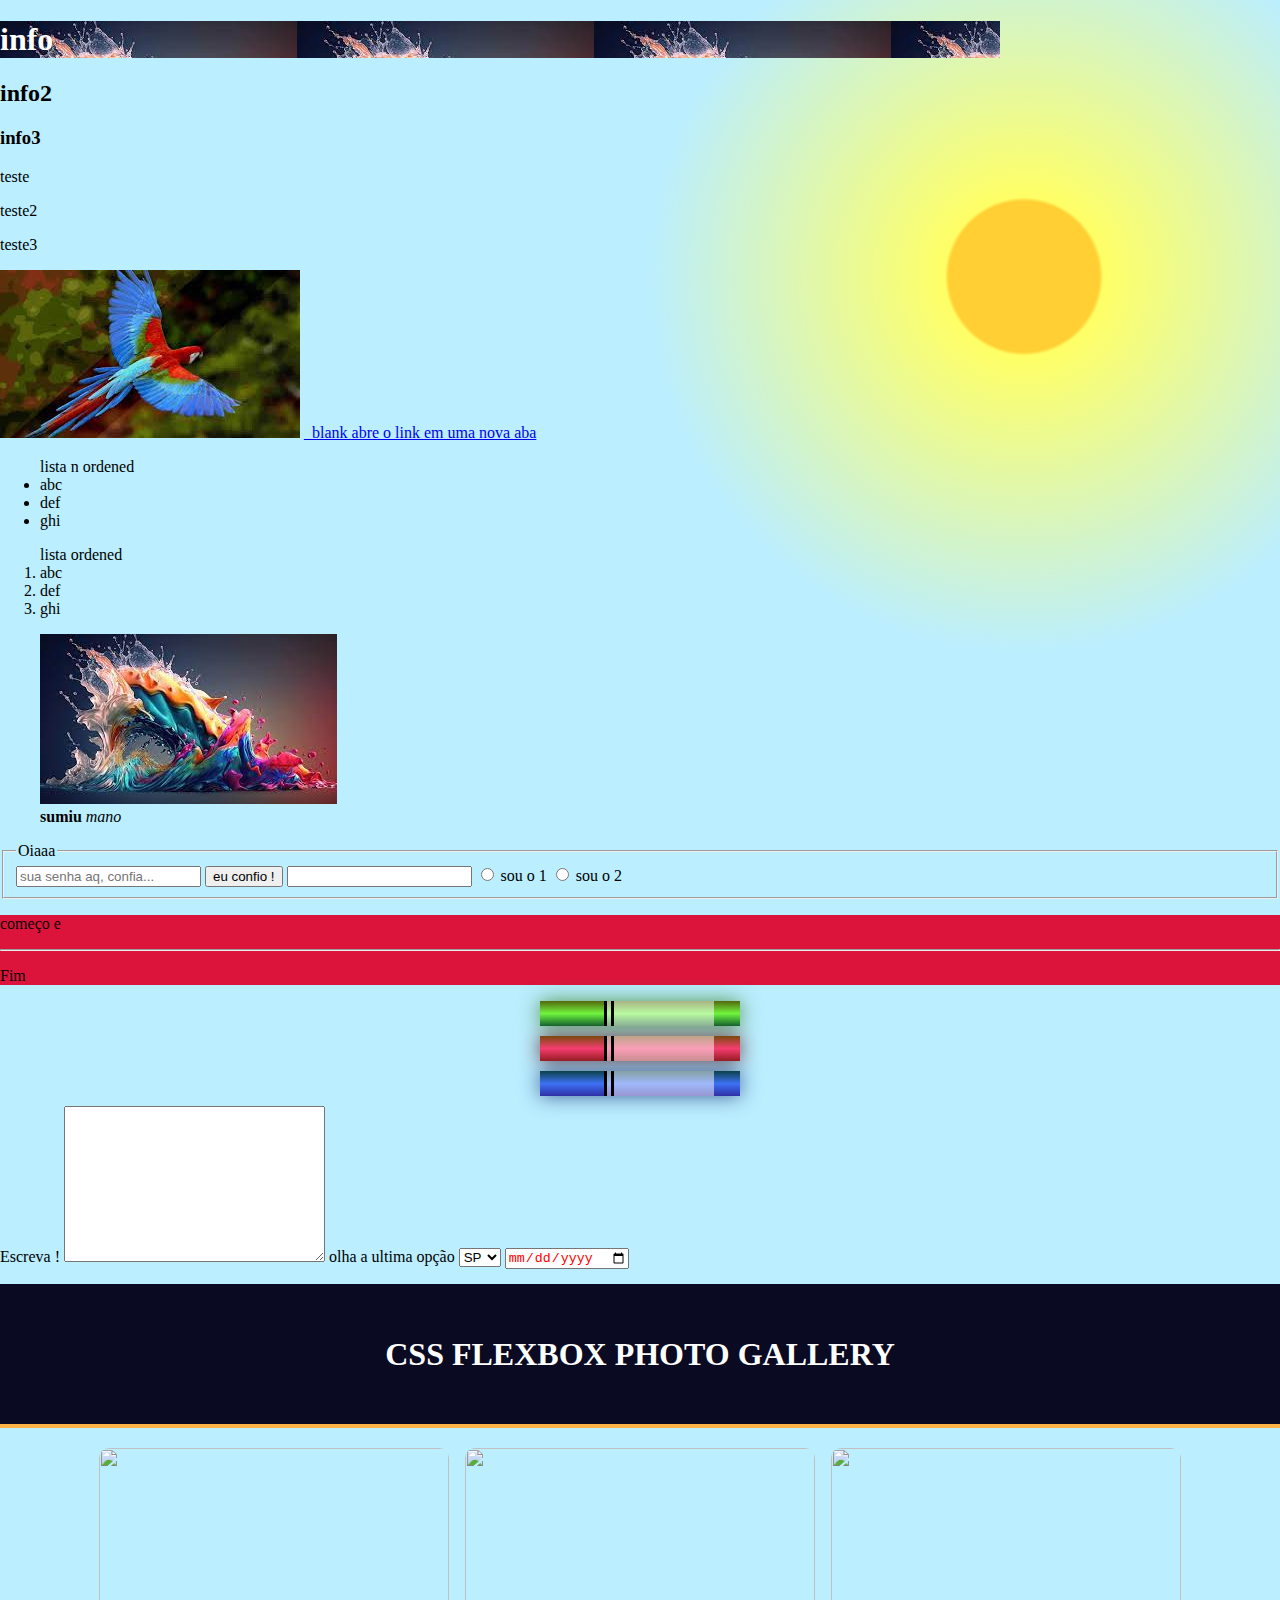
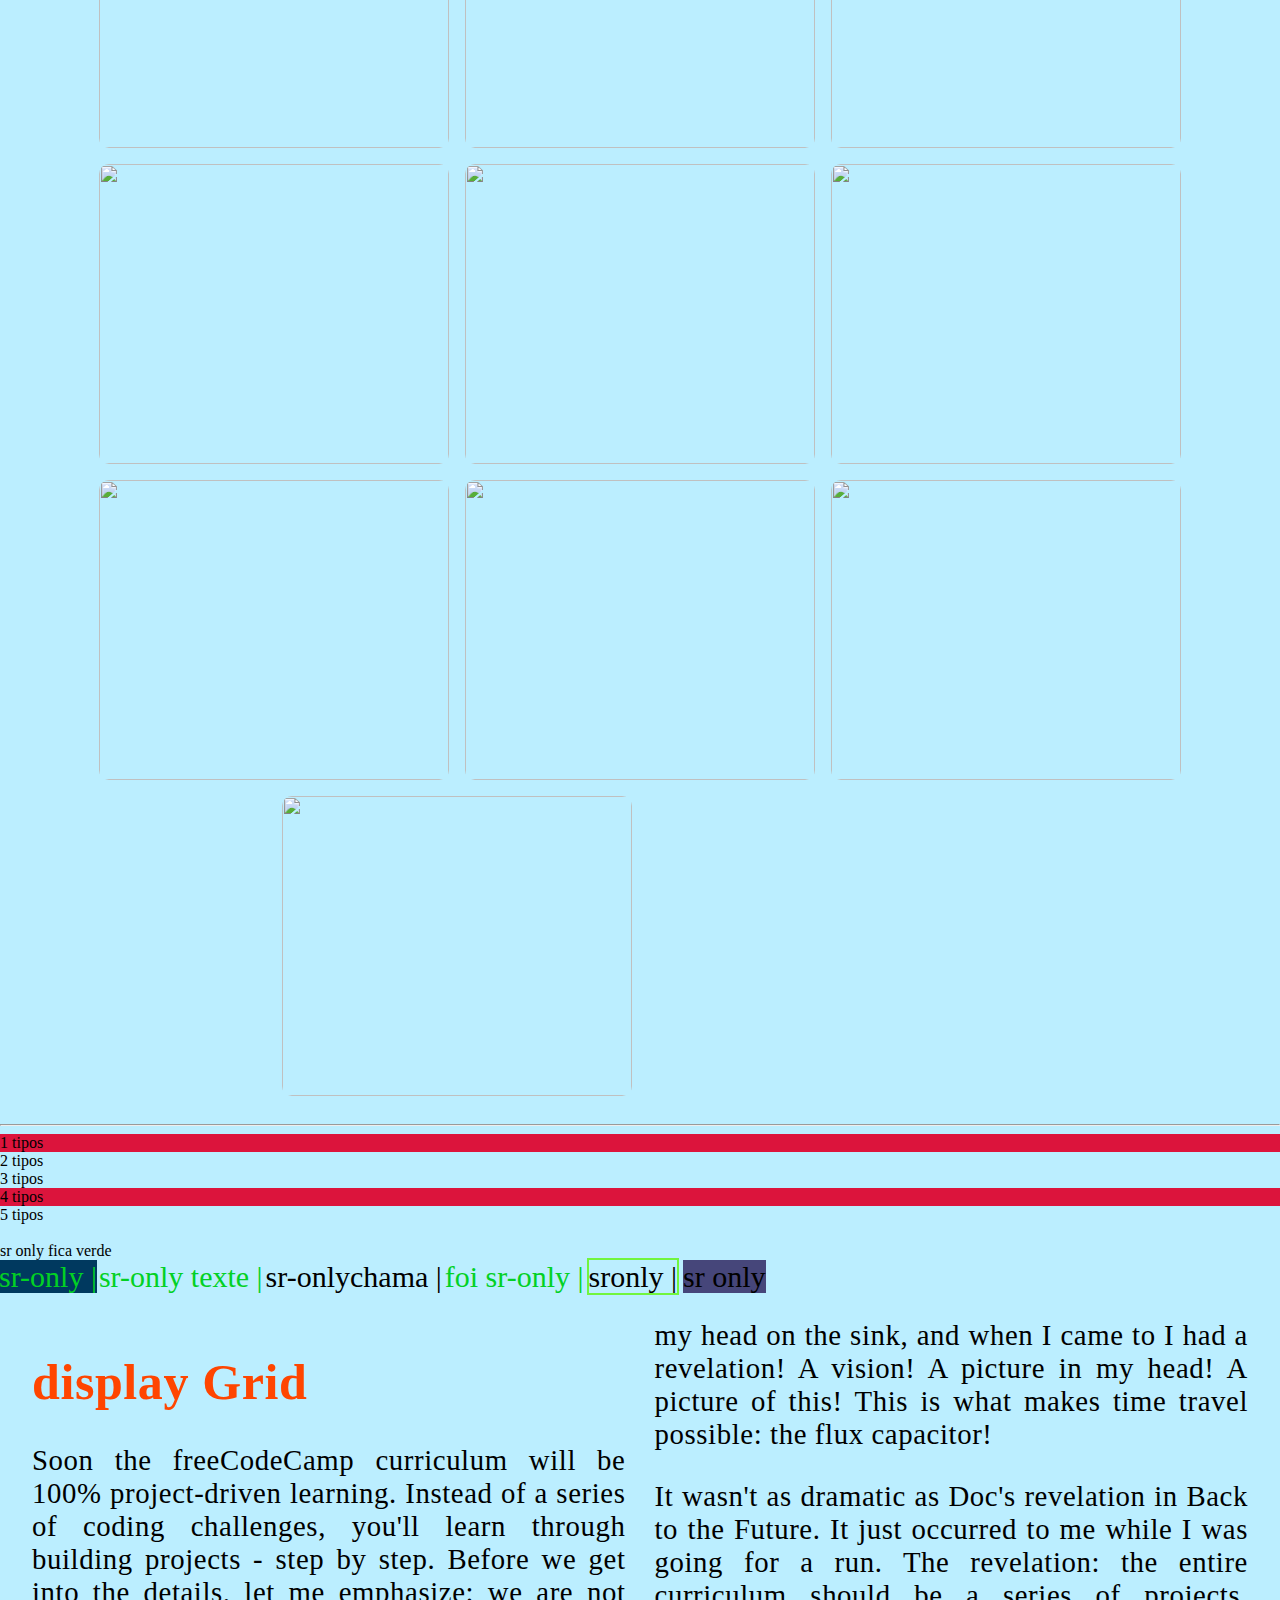
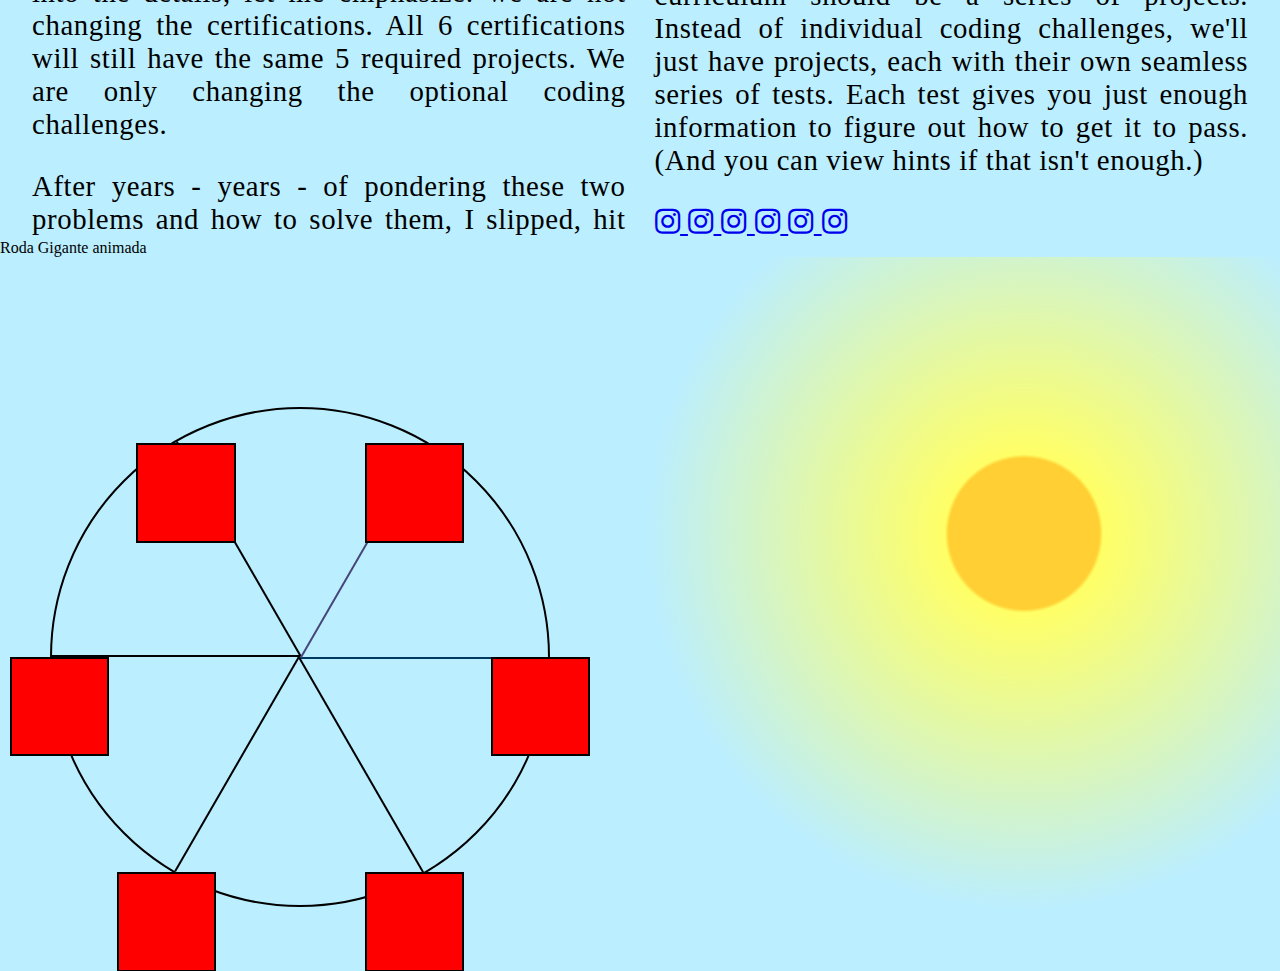
==== index.html @ e86bd5f4 "anotacoesBaguncadas" ====
<!DOCTYPE html>
<html lang="en">
<head>
    <link rel="stylesheet" href="styles.css">
    <link rel="stylesheet" href="Media_and_Animations.css">
    <link
      href="https://fonts.googleapis.com/css?family=Anton%7CBaskervville%7CRaleway&display=swap"
      rel="stylesheet"
    />
    <link
      rel="stylesheet"
      href="https://use.fontawesome.com/releases/v5.8.2/css/all.css"
    />

    <meta charset="UTF-8">
    <title>Comandos para Relembrar</title>
</head>

<!-- Sol de fundo -->
<body class="bola">

    <!-- Quanto menor o numero, maior o seu texto ( e importancia?) -->
    <h1 class="sdf">info</h1>
    <h2>info2</h2>
    <h3>info3</h3>

    <!-- Paragrafo -->
    <p>teste</p>
    <p>teste2</p>
    <p>teste3</p>

    <!-- MAIN serve para identificar diferentes áreas de conteúdo -->
    <main>
        <img 
            src="salabim.jpg" 
            alt="algum texto que aparece caso a imagem n apareca">
        <a 
            href="#algum link aq"
            target="_blank">_blank abre o link em uma nova aba</a>

        <!-- SECTION ajuda a separar conteudo -->
        <section role="region" aria-labelledby="lista n ordened">

            <!-- UL é lista n ordenada, fica um pontinho ° -->
            <ul>lista n ordened
                <li>abc</li>
                <li>def</li>
                <li>ghi</li>
            </ul>

            <!-- OL é lista ordenada, fica uns numeros 1. 2. 3... -->
            <ol>lista ordened
                <li>abc</li>
                <li name="hayd">def</li>
                <li>ghi</li>
            </ol>

            <!-- FIGURE representa um conteúdo auto-contido e permitirá que você associe uma imagem com uma legenda. -->
            <figure>
                <img 
                    src="sim.jpg"
                    alt="n sei">

                <!-- Adiciona uma legenda na img -->
                <!-- EM deixa em italico -->
                <!-- STRONG deixa em negrito -->
                <figcaption><strong>sumiu</strong> <em>mano</em></figcaption>
            </figure>

            <!-- FORM faz um formulario =O -->
            <!-- ACTION indica para onde os dados do formulário devem ser enviados -->
            <!-- O atributo METHOD especifica como enviar dados de formulário para o URL especificado no atributo action. 
                 Os dados do formulário podem ser enviados através de uma solicitação GET como parâmetros de 
                 URL (com method="get") ou através de uma solicitação POST como dados no corpo da solicitação 
                 (com method="post"). -->
            <form action="https://register-demo.freecodecamp.org" method="post">

                <!-- FIELDSET é usado para agrupar entradas (inputs) e rótulos (labels) relacionados em um formulário 
                     da web. Os elementos fieldset são elementos de nível de bloco, o que significa que eles aparecem 
                     em uma nova linha. -->
                <fieldset>

                        <!-- legend atua como uma legenda para o conteúdo do elemento fieldset. Ele dá aos usuários um 
                             contexto sobre o que devem inserir nessa parte do formulário. -->
                        <legend>Oiaaa</legend>

                    <!-- INPUT permite de várias maneiras coletar dados a partir de um formulário da web -->
                    <!-- Existem muitos tipos de entradas (inputs) que você pode criar usando o atributo type -->
                    <!-- Para que os dados de um formulário sejam acessados pelo local especificado no atributo action, 
                         você deve dar ao campo de texto um atributo name e atribuir a ele um valor que represente os 
                         dados que estão sendo enviados -->
                    <!-- PLACEHOLDER é usado para dar às pessoas uma dica sobre o tipo de informação que deve ser inserido 
                         em uma entrada (input). -->
                    <!-- Para evitar que um usuário envie o formulário quando as informações necessárias estiverem faltando, 
                         você precisa adicionar o atributo REQUIRED a um elemento input. -->
                    <input type="email" name="email" id="email" placeholder="sua senha aq, confia..." required>

                    <!-- BUTTON cria um elemento clicável -->
                    <!-- O comportamento padrão de clicar em um botão de formulário sem qualquer atributo envia o formulário 
                         para o local especificado no atributo action. -->
                    <button type="submit" name="enviar">eu confio !</button>

                    <!-- LABEL é usados para ajudar a associar o texto de um elemento input com o próprio elemento 
                         input (especialmente para tecnologias assistivas como leitores de tela). -->
                    <label for="password">
                        <!-- o atributo PATTERN defini uma expressão regular que a senha deve corresponder 
                             para ser considerada válida. -->
                        <input type="password" name="password" id="password" pattern="[a-z0-5]{8,}" required>
                    </label>

                    <!-- Colocar o mesmo nome no input => type => radio, faz com que só se pode marcar 1 -->
                    <!-- Se você selecionar o botão de radio e enviar o formulário, os dados de formulário para 
                         o botão são baseados em seus atributos name e value -->
                    <label>
                        <input id="escolhe 1" type="radio" name="só1" value="5"> sou o 1
                    </label>
                    <label>
                        <input id="escolhe 2" type="radio" name="só1" value="89475441545"> sou o 2
                    </label>
                </fieldset>
            </form>
        </section>
    </main>

    <main>
        <!-- ARTICLE comumente contêm vários elementos que possuem informações relacionadas. -->
        <article>
            <p>começo e</p>

            <!-- HR farão com que apareça como uma linha cinza claro fina. -->
            <hr>
            <p>Fim</p>            
        </article>

        <div class="marker divnumUm">
            <div class="cap"></div>
            <div class="sleeve"></div>
        </div>
        <div class="marker divnumDois">
            <div class="cap"></div>
            <div class="sleeve"></div>
        </div>
        <div class="marker divnumTres">
            <div class="cap"></div>
            <div class="sleeve"></div>
        </div>

        <!-- TEXTAREA age como um elemento input do tipo text, mas vem com o benefício adicional de poder receber 
             texto em várias linhas e um número inicial de linhas e colunas. -->
        <label for="textarea">Escreva !
            <textarea name="textarea" id="textarea" cols="30" rows="10"></textarea>
        </label>
             
        <label for="options">olha a ultima opção
            <select name="options" id="option1">
                <option class="opcao" value="">SP</option>
                <option class="opcao" value="1">BH</option>
                <option class="opcao" value="2">MT</option>
                <option class="opcao" value="3">PR</option>
                <option class="opcao" value="4">TC</option>
            </select>
            <input type="date" name="date" id="date">
        </label>        
    </main>

    <main>
        <header class="header">
            <h1>css flexbox photo gallery</h1>
        </header>
        <div class="gallery">
            <img src="https://cdn.freecodecamp.org/curriculum/css-photo-gallery/1.jpg">
            <img src="https://cdn.freecodecamp.org/curriculum/css-photo-gallery/2.jpg">
            <img src="https://cdn.freecodecamp.org/curriculum/css-photo-gallery/3.jpg">
            <img src="https://cdn.freecodecamp.org/curriculum/css-photo-gallery/4.jpg">
            <img src="https://cdn.freecodecamp.org/curriculum/css-photo-gallery/5.jpg">
            <img src="https://cdn.freecodecamp.org/curriculum/css-photo-gallery/6.jpg">
            <img src="https://cdn.freecodecamp.org/curriculum/css-photo-gallery/7.jpg">
            <img src="https://cdn.freecodecamp.org/curriculum/css-photo-gallery/8.jpg">
            <img src="https://cdn.freecodecamp.org/curriculum/css-photo-gallery/9.jpg">
            <img src="https://cdn.freecodecamp.org/curriculum/css-photo-gallery/4.jpg">
        </div>
        <hr>

        <article class="tipos4">1 tipos</article>
        <article class="tipos">2 tipos</article>
        <article class="tipos">3 tipos</article>
        <article class="tipos4">4 tipos</article>
        <article class="tipos">5 tipos</article>

        <br>
        <label id="labelDeSpan" for="sr only">sr only fica verde<br>
            <span class="sr-only">sr-only |</span>
            <span class="sr-only texte">sr-only texte |</span>
            <span class="sr-onlychama">sr-onlychama |</span>
            <span class="foi sr-only">foi sr-only |</span>
            <span class="sronly">sronly |</span>
            <span class="sr only">sr only</span>
        </label>
    </main>

    <main class="semnomes">
        
        <section>
            <h1>display Grid</h1>
            <p class="first-paragraph">
                Soon the freeCodeCamp curriculum will be 100% project-driven learning. Instead of a series of coding 
                challenges, you'll learn through building projects - step by step. Before we get into the details, let 
                me emphasize: we are not changing the certifications. All 6 certifications will still have the same 5 
                required projects. We are only changing the optional coding challenges.
            </p>
            <p>
                After years - years - of pondering these two problems and how to solve them, I slipped, hit my head on 
                the sink, and when I came to I had a revelation! A vision! A picture in my head! A picture of this! This 
                is what makes time travel possible: the flux capacitor!
            </p>
            <p>
                It wasn't as dramatic as Doc's revelation in Back to the Future. It just occurred to me while I was going 
                for a run. The revelation: the entire curriculum should be a series of projects. Instead of individual 
                coding challenges, we'll just have projects, each with their own seamless series of tests. Each test gives 
                you just enough information to figure out how to get it to pass. (And you can view hints if that isn't enough.)
            </p>
            <div class="social icons">
                <a href="https://instagram.com/freecodecamp">
                    <i class="fab fa-instagram"></i>
                </a>
                <a href="https://instagram.com/freecodecamp">
                    <i class="fab fa-instagram"></i>
                </a>
                    <a href="https://instagram.com/freecodecamp">
                    <i class="fab fa-instagram"></i>
                </a>
                <a href="https://instagram.com/freecodecamp">
                    <i class="fab fa-instagram"></i>
                </a>
                <a href="https://instagram.com/freecodecamp">
                    <i class="fab fa-instagram"></i>
                </a>
                <a href="https://instagram.com/freecodecamp">
                    <i class="fab fa-instagram"></i>
                </a>
            </div>
            
        </section>
    </main>

    <main>
        <label for="whell">Roda Gigante animada</label>
        <div class="wheel">
            <span class="line"></span>
            <span class="line"></span>
            <span class="line"></span>
            <span class="line"></span>
            <span class="line"></span>
            <span class="line"></span>

            <div class="cabin"></div>
            <div class="cabin"></div>
            <div class="cabin"></div>
            <div class="cabin"></div>
            <div class="cabin"></div>
            <div class="cabin"></div>
        </div>
    </main>

    <!-- FOOTER é uma seção de rodapé à página. -->
    <footer>
        
    </footer>
</body>
</html>
---- styles.css ----
/* Existem dois modelos de cores: o modelo aditivo RGB (vermelho, verde, azul), usado em dispositivos eletrônicos, 
   e o modelo subtrativo CMYK (ciano, magenta, amarelo, preto), usado em impressão. */

/* z-index serve para priorizar um elemento, quanto maior, mais na frente */

/* As variáveis são frequentemente declaradas no seletor :root. Esse é o seletor de nível mais alto no CSS; colocar 
   as variáveis lá as tornará utilizáveis em todos os lugares. */
:root {
    --Tipo-Cor: #aa80ff;
}

* {
    /* Normaliza o modelo de caixa */
    box-sizing: border-box;
}

body {
    margin: 0;
    padding: 0;
}

.sdf {
    /* Coloar uma imagem de fundo usando => url() */
    background: url(sim.jpg);

    color: white;

    /* Evita distanciamento em excesso. */
    max-width: 1000px;
}

/* :HOVER muda as propriedades de um link quando o mouse passa sobre ele */
a:hover {
    color: red;
}

/* ACTIVE muda as propriedades de um link quando o link tiver sido clicado de fato */
a:active {
    color: aqua;
}

/* VISITED muda as propriedades de um link quando o link tenha sido visitado de fato */
a:visited {
    color: yellow;
}

.marker {
    width: 200px;
    height: 25px;
    margin: 10px auto;
}

.sleeve {
    width: 110px;
    height: 25px;

 /* Opacidade descreve a quantidade de transparência de um elemento. Por exemplo, um muro sólido é opaco, e nenhuma 
    luz pode passar. Mas um copo de bebida é muito mais transparente e pode ver-se através do copo o outro lado. 
    Com a propriedade do CSS opacity, você pode controlar como um elemento é opaco ou transparente. Com o valor 0, 
    ou 0%, o elemento será completamente transparente e 1.0, ou 100%, o elemento será completamente opaco, como é 
    por padrão. */
    /* opacity: 0.5; */

 /* Para adicionar um canal alfa a uma cor rgb, use a função rgba.
    A função rgba age como a função rgb, mas recebe mais um número de 0 a 1.0 para o canal alfa:
    Ex: rgba(redValue, greenValue, blueValue, alphaValue);
    Você também pode usar um canal alfa às cores com hsl e hex. */
    background-color: rgba(255, 255, 255, 0.5);

 /* A propriedade abreviada BORDER permite que você defina a largura da borda esquerda, o estilo e a cor ao 
    mesmo tempo.
    Ex: border: width style color; */
    border-left: 10px double black;
}

.cap {
    width: 60px;
    height: 25px;
}

.cap, .sleeve {
    display: inline-block;
}
  

.divnumUm {
 /* Um gradiente é quando uma cor muda para outra. A função CSS linear-gradient permite que você controle a direção 
    da transição ao longo de uma linha e quais cores são usadas.
    Uma coisa a lembrar é que a função linear-gradient realmente cria um elemento image e que ela geralmente é 
    pareada com a propriedade background que pode aceitar uma imagem como um valor.
    Ex: linear-gradient(gradientDirection, color1, color2, ...);

    gradientDirection é a direção da linha usada para a transição. color1 e color2 são argumentos de cor, que são 
    as cores que serão usadas na transição em si. Elas podem ser de qualquer tipo de cor, incluindo palavras-chave 
    de cores, hex, rgb, ou hsl. 

    Color-stops permitem que você ajuste onde as cores são colocadas ao longo da linha gradiente. São uma unidade de 
    comprimento como px ou porcentagens que seguem uma cor na função linear-gradient. 
    Ex: linear-gradient(90deg, red 90%, black); 
    
    repeating-linear-gradient vai ficar repetindo o mesmo gradiente. */
    
    /* background: linear-gradient(
    90deg, 
    rgb(255, 0, 0), 
    rgb(0, 255, 0), 
    rgb(0, 0, 255)
    ); */
    background: linear-gradient(
        #55680D, 
        #71F53E, 
        #116C31
    );

 /* A propriedade box-shadow aplica uma ou mais sombras a um elemento.
    box-shadow: offsetX offsetY blurRadius color;

    Se um valor para blurRadius não estiver incluído, o padrão é 0 e produz arestas com pontas. Quanto maior o 
    valor de blurRadius, maior será o efeito de desfoque.
    
    1º Tanto offsetX como offsetY aceitam valores numéricos em px e em outras unidades do CSS.
    2º Um valor positivo de offsetX move a sombra para a direita e um valor negativo a move para a esquerda.
    3º Um valor positivo de offsetY move a sombra para baixo e um valor negativo a move para cima.
    4º Se você quer um valor de zero (0) para offsetX, offsetY ou para os dois, você não precisa adicionar uma unidade, 
    todos os navegadores entendem que zero significa que não há alterações. 
    
    A altura e largura da sombra são determinadas pela altura e largura do elemento ao qual ela se aplica. 
    Você também pode usar um valor opcional de spreadRadius para espalhar o alcance da sombra. */
    box-shadow: 0 0 20px 0 #3B7E20CC;
}

.divnumDois {
    background: linear-gradient(
        rgb(122, 74, 14), 
        rgb(245, 62, 113), 
        rgb(162, 27, 27)
    );
    box-shadow: 0 0 20px 0 rgba(83, 14, 14, 0.8);
}

.divnumTres {
 /* O modelo de cores de HSL, ou matiz, saturação e luz, é outra forma de representar cores.
    A função do CSS hsl aceita 3 valores: um número de 0 a 360 para o matiz, uma porcentagem de 0 a 100 para 
    saturação e uma porcentagem de 0 a 100 para a luz.
    Se você imaginar um circulo cromático, a cor vermelha fica a 0 graus, verde é a 120 graus e azul está a 240 graus.
    Saturação é a intensidade de uma cor de 0%, ou cinza, até 100% para cor pura.
    A luz é o nível de brilho no qual uma cor aparece, de 0%, ou preta completa, até 100%, branco total, 
    com 50% de neutralidade. */
    background: linear-gradient(
        hsl(186, 76%, 16%), 
        hsl(223, 90%, 60%), 
        hsl(240, 56%, 42%)
    );
    box-shadow: 0 0 20px 0 hsla(223, 59%, 31%, 0.8)
}

/* Você pode selecionar o último elemento de um tipo específico usando a pseudo-classe last-of-type do CSS */
.opcao:last-of-type {
    color: red;
    font-size: 20px;
}

/* Tambem pode usar um seletor de atributo, que seleciona um elemento com base no valor dado. 
   Ex: input[name="password"] */
input[type="date"] {
    color: red;
}

.header {
    text-align: center;
    text-transform: uppercase;
    margin-top: 15px;
    padding: 30px;
    background-color: #0a0a23;
    color: #fff;
    border-bottom: 4px solid #fdb347;
}

.gallery {
 /* FLEXBOX tem um eixo principal e um eixo cruzado. O eixo principal é definido pela propriedade flex-direction, 
    que tem quatro valores possíveis: 
   
    1º row (padrão): eixo horizontal com os itens flex items da esquerda para a direita
    2º row-reverse: eixo horizontal com os itens flex da direita para a esquerda
    3º column: eixo vertical com os itens flex de cima para baixo
    4º column-reverse: eixo vertical com os itens flex de baixo para cima

    Observação: os eixos e direções serão diferentes, dependendo da direção do texto.*/
 /* A propriedade flex-wrap determina como os itens flex se comportam quando o contêiner flex for muito pequeno. 
    Defini-la como wrap permitirá que os itens sejam associados à próxima linha ou coluna. nowrap (padrão) impedirá 
    que os itens sejam associados ou que encolham, se necessário. */
    display: flex;
    flex-direction: row;
    flex-wrap: wrap;

    justify-content: center;
    align-items: center;

    max-width: 1400px;
    margin: 0 auto;
    padding: 20px 10px;

 /* A propriedade abreviada gap do CSS define as lacunas (gaps), também conhecidas como calhas, entre as linhas e as 
    colunas. A propriedade gap e suas subpropriedades row-gap e column-gap fornecem essa funcionalidade para layouts 
    flex, grid e multicolunas. */
    gap: 16px;
}

/* O pseudoelemento ::after cria um elemento que é o último filho do elemento selecionado. */
.gallery::after {
    content: "";
    width: 350px;
}
  
.gallery img {
    max-width: 350px;
    width: 100%;
    height: 300px;

 /* Observe como algumas de suas imagens ficaram distorcidas. Isto ocorre porque as imagens têm proporções diferentes. 
    Em vez de definir cada proporção individualmente, você pode usar a propriedade object-fit para determinar como as 
    imagens devem se comportar.
    A propriedade OBJECT-FIT com o valor cover informará a imagem que ela deve preencher o contêiner img enquanto 
    mantém a proporção, resultando em um corte para o ajuste. */
    object-fit: cover;

    border-radius: 10px;
}

/* O pseudosseletor :not pode ser usado para selecionar todos os elementos que não correspondem à determinada regra 
   do CSS.
   O pseudosseletor :not() é usado para direcionar todos os elementos que não coincidem com o seletor */
article:not(.tipos) {
    background-color: crimson;
}

/* O seletor span[class~="sr-only"] selecionará qualquer elemento span cujo atributo class inclua sr-only. */
span[class~="sr-only"] {
    color: rgb(2, 209, 36);
    position: relative;
}

/* O pseudosseletor :first-of-type é utilizado para focar no primeiro elemento que corresponde ao seletor. */
span:first-of-type {
    background-color: rgb(0, 57, 95);
}

/* A sintaxe span[class] terá como destino qualquer elemento span que tenha um atributo class definido, 
   independentemente do valor do atributo. */
/* Ao invés de ter que verificar constantemente se você não está substituindo as propriedades anteriores, você pode usar 
   a palavra-chave !important para garantir que essas propriedades sejam sempre aplicadas, independentemente da ordem ou 
   da especificidade. */
#labelDeSpan span[class] {
    font-size: 30px !important;
}

/* O seletor [attribute="value"] visa qualquer elemento que tenha um atributo com um valor específico. */
span[class="sronly"] {
    border: 2px solid #71F53E;
}

/* O pseudosseletor :nth-of-type() é usado para focar em elementos específicos com base em sua ordem entre irmãos 
   do mesmo tipo. */
span:nth-of-type(6) {
    background-color: #46467a;
}

.bola {
    background: radial-gradient(
        circle closest-corner at 80% 8%,
        #ffcf33,
        #ffcf33 20%,
        #ffff66 21%,
        #bbeeff 100%
    );
}

.semnomes {

 /* O CSS Grid oferece um layout baseado em uma grade bidimensional, permitindo que você centralize itens horizontalmente 
    e verticalmente enquanto ainda mantém o controle para fazer coisas como sobrepor elementos. 
    CSS Grid é similar ao Flexbox, na medida em que possui uma propriedade especial para os elementos pai quanto para 
    os elementos filhos.
    Para ter um layout de três colunas, adicione a propriedade grid-template-columns com o valor de 1fr 94rem 1fr. 
    Isso criará três colunas onde a coluna do meio tem 94rem de largura e as primeiras e últimas colunas são ambas 
    1 fração do espaço restante no contêiner da grade. 
    A propriedade grid-column informa ao item de grade em qual linha de grade começar e terminar. 
    
    Para o CSS Grid criarão linhas adicionais, conforme necessário, ao contrário do Flexbox.
    A propriedade grid-template-columns definida como repeat(5, 1fr) organiza os elementos em uma única linha. 
    
    Se você quiser adicionar mais ícones sociais, mas mantê-los na mesma linha, você precisa atualizar 
    grid-template-columns para criar colunas adicionais. Como alternativa, você pode usar a propriedade grid-auto-flow.
    Essa propriedade recebe row ou column como o primeiro valor, com um segundo valor opcional de dense. grid-auto-flow 
    usa um algoritmo de posicionamento automático para ajustar o layout de grade. Defini-lo como column dirá ao 
    algoritmo para criar colunas para o conteúdo conforme necessário. O valor dense permite que o algoritmo reveja seus 
    passos e preencha os espaços na grade com itens menores, o que pode fazer com que os itens apareçam fora de ordem. 
    
    Agora o algoritmo de autoposicionamento será exibido quando você adicionar um novo elemento de ícone. No entanto, o 
    algoritmo tem auto como padrão para a largura da nova coluna, o que não corresponde às colunas atuais.
    Você pode substituir isso pela propriedade grid-auto-columns*/
    display: grid;
    grid-template-columns: minmax(2rem, 1fr) minmax(min-content, 94rem) minmax(2rem, 1fr);
    row-gap: 3rem;

    margin-top: 25px;
}

.social-icons {
    display: grid;
    font-size: 3rem;
    grid-auto-columns: 1fr;
    grid-auto-flow: column;
    justify-content: center;
    align-items: center;
}

.semnomes section {
 /* A propriedade grid-column informa ao item de grade em qual linha de grade começar e terminar. */
    grid-column: 2 / 3;
    font-size: 1.8rem;
    letter-spacing: 0.6px;
    column-width: 25rem;
    text-align: justify;
}

.semnomes h1 {
    font-size: 50px;
    color: orangered;
    margin-right: 1rem;
}


.wheel {
    margin-top: 150px;

    border: 2px solid black;
    border-radius: 50%;
    margin-left: 50px;
    position: absolute;
    height: 55vw;
    width: 55vw;
    max-width: 500px;
    max-height: 500px;
    animation-name: wheel;
    animation-duration: 10s;
    animation-iteration-count: infinite;
    animation-timing-function: linear;
  }
  
  .line {
    background-color: black;
    width: 50%;
    height: 2px;
    position: absolute;
    top: 50%;
    left: 50%;
    transform-origin: 0% 0%;
  }
  
  .line:nth-of-type(2) {
    transform: rotate(60deg);
  }
  .line:nth-of-type(3) {
    transform: rotate(120deg);
  }
  .line:nth-of-type(4) {
    transform: rotate(180deg);
  }
  .line:nth-of-type(5) {
    transform: rotate(240deg);
  }
  .line:nth-of-type(6) {
    transform: rotate(300deg);
  }
  
  .cabin {
    background-color: red;
    width: 20%;
    height: 20%;
    position: absolute;
    border: 2px solid;
    transform-origin: 50% 0%;
    animation: cabins 10s ease-in-out infinite;
  }
  
  .cabin:nth-of-type(1) {
    right: -8.5%;
    top: 50%;
  }
  .cabin:nth-of-type(2) {
    right: 17%;
    top: 93.5%;
  }
  .cabin:nth-of-type(3) {
    right: 67%;
    top: 93.5%;
  }
  .cabin:nth-of-type(4) {
    left: -8.5%;
    top: 50%;
  }
  .cabin:nth-of-type(5) {
    left: 17%;
    top: 7%;
  }
  .cabin:nth-of-type(6) {
    right: 17%;
    top: 7%;
  }
---- Media_and_Animations.css ----
/* A regra @media tem um recurso de mídia chamado prefers-reduced-motion para definir o CSS com base nas preferências 
   do usuário. Ele pode receber um destes valores:
   1º reduce
   2º no-preference */
@media screen {
    * {
        scroll-behavior: smooth;
    }
}

@media only screen and (max-width: 720px) {
    ol {
        font-size: 50px;
    }
}


@keyframes wheel {
    0% {
      transform: rotate(0deg);
    }
    100% {
      transform: rotate(360deg);
    }
 }
 
 @keyframes cabins {
   0% {
     transform: rotate(0deg);
   }
   25% {
     background-color: yellow;
   }
   50% {
     background-color: purple;
   }
 
   75% {
     background-color: yellow;
   }
   100% {
     transform: rotate(-360deg);
   }
 }
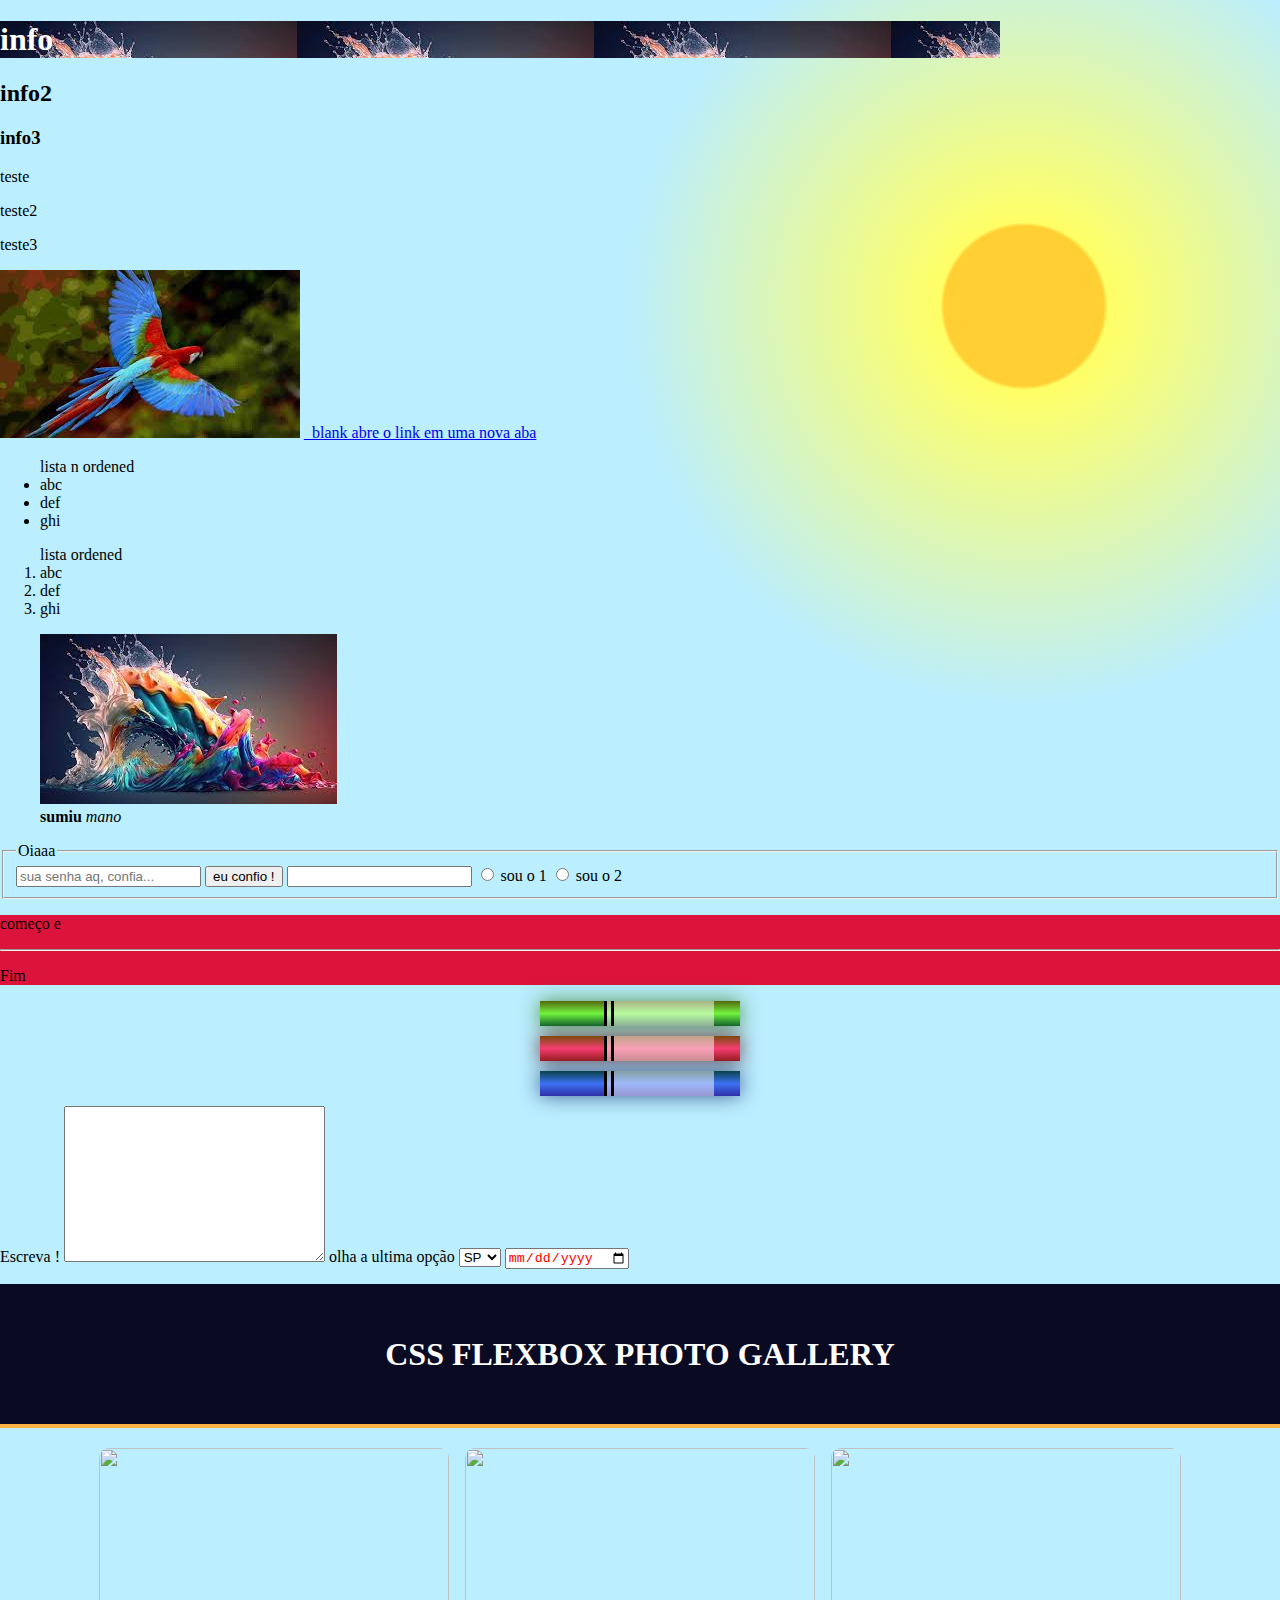
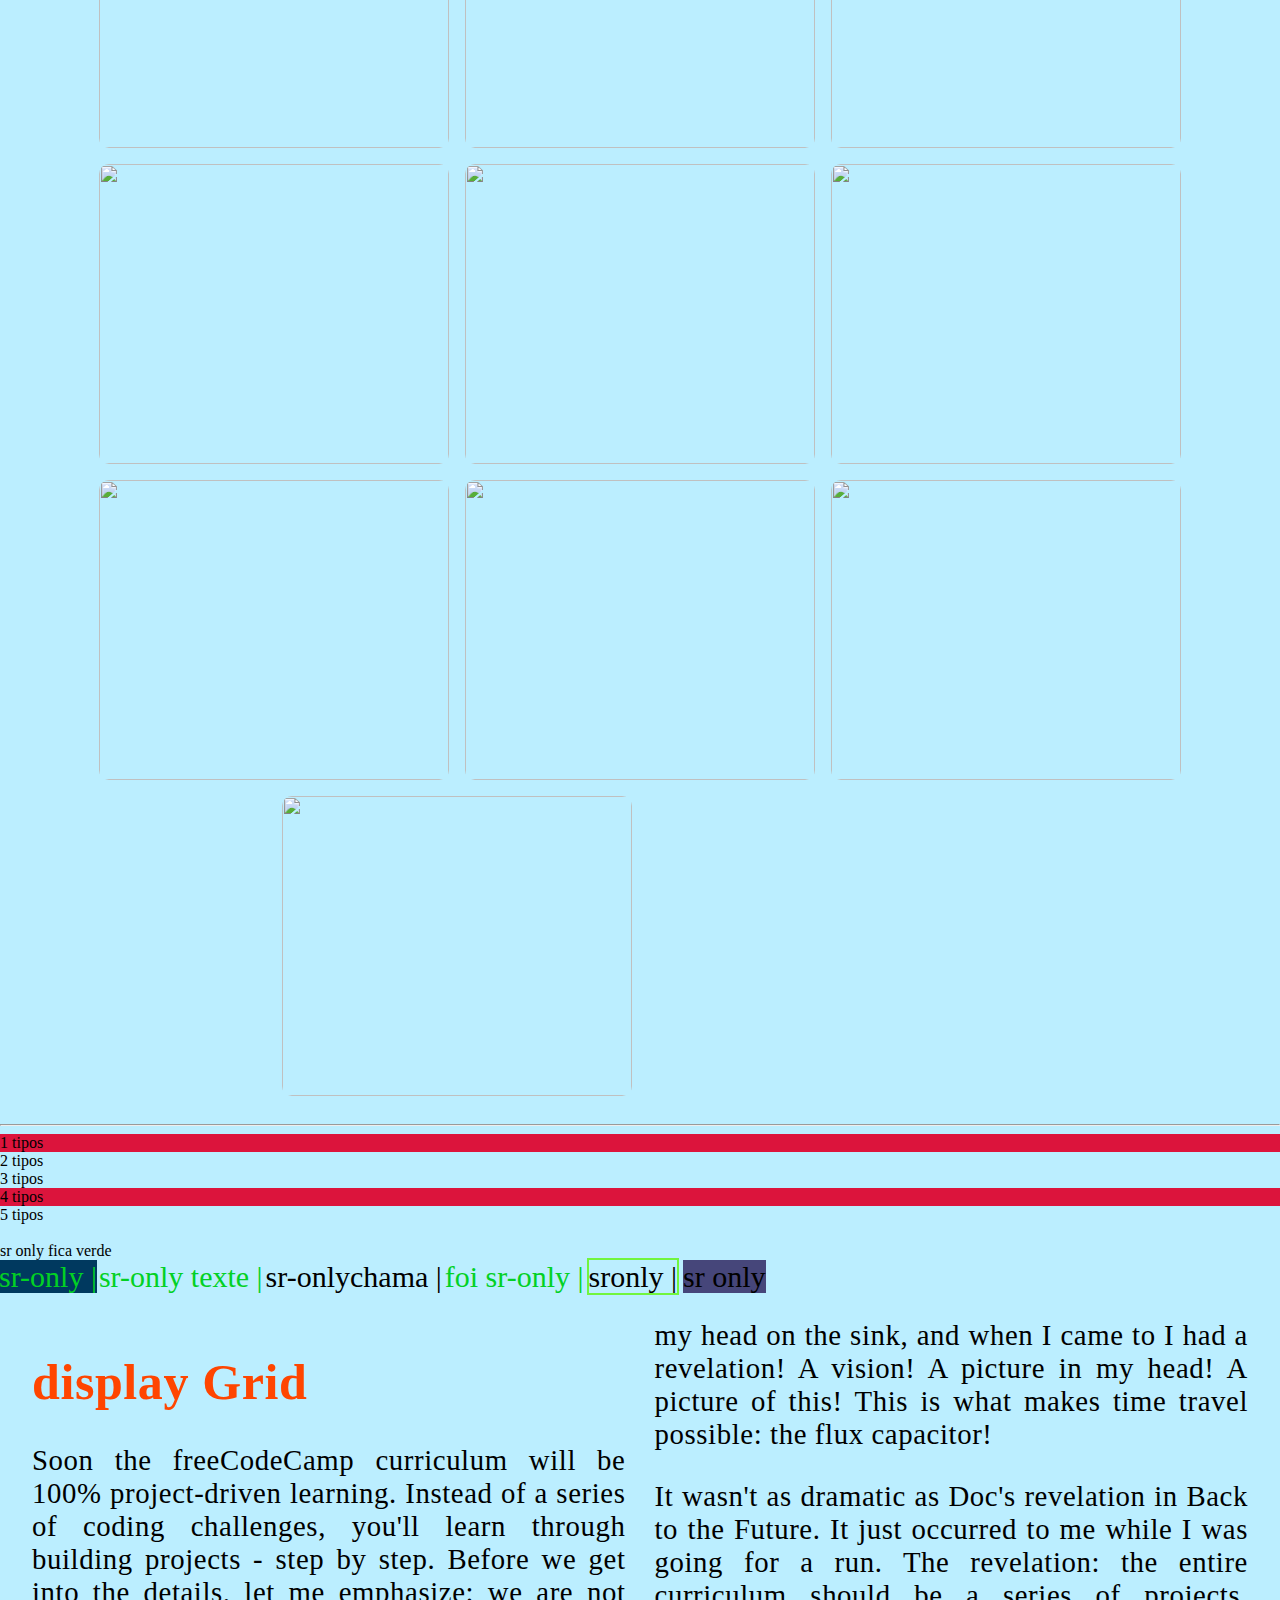
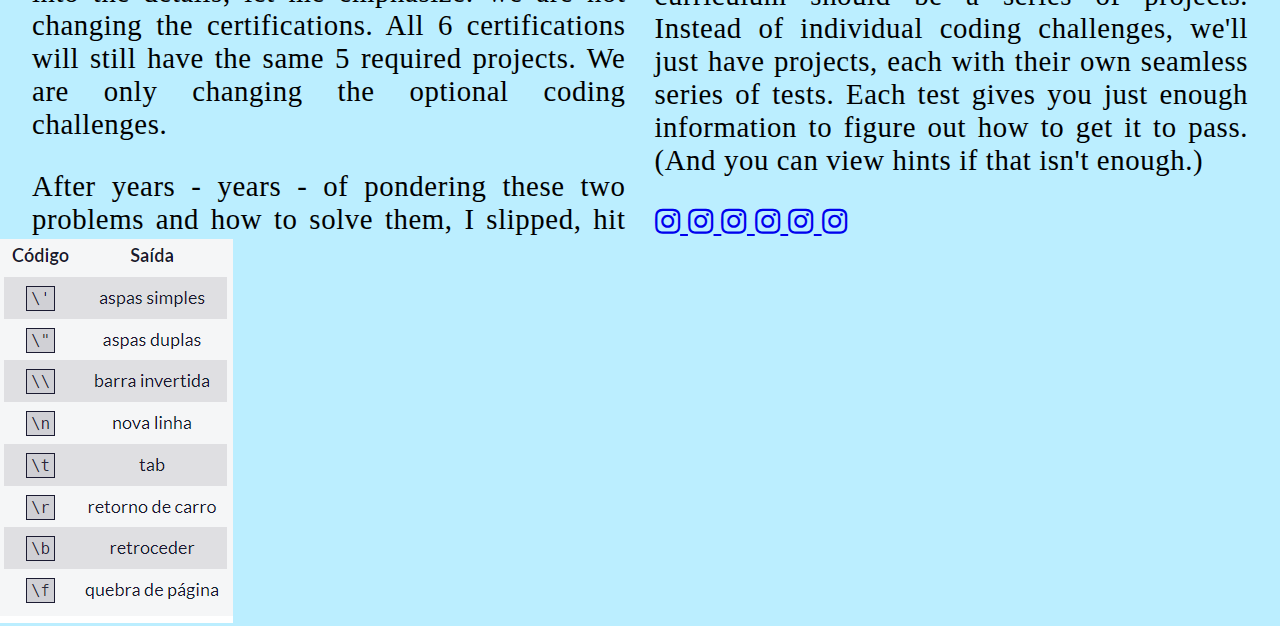
==== commit 3ede1f72: "intradocaoEmJS" ====
--- a/index.html
+++ b/index.html
@@ -1,22 +1,18 @@
 <!DOCTYPE html>
 <html lang="en">
+
 <head>
     <link rel="stylesheet" href="styles.css">
     <link rel="stylesheet" href="Media_and_Animations.css">
-    <link
-      href="https://fonts.googleapis.com/css?family=Anton%7CBaskervville%7CRaleway&display=swap"
-      rel="stylesheet"
-    />
-    <link
-      rel="stylesheet"
-      href="https://use.fontawesome.com/releases/v5.8.2/css/all.css"
-    />
+    <link href="https://fonts.googleapis.com/css?family=Anton%7CBaskervville%7CRaleway&display=swap" rel="stylesheet" />
+    <link rel="stylesheet" href="https://use.fontawesome.com/releases/v5.8.2/css/all.css" />
 
     <meta charset="UTF-8">
     <title>Comandos para Relembrar</title>
 </head>
 
 <!-- Sol de fundo -->
+
 <body class="bola">
 
     <!-- Quanto menor o numero, maior o seu texto ( e importancia?) -->
@@ -31,12 +27,8 @@
 
     <!-- MAIN serve para identificar diferentes áreas de conteúdo -->
     <main>
-        <img 
-            src="salabim.jpg" 
-            alt="algum texto que aparece caso a imagem n apareca">
-        <a 
-            href="#algum link aq"
-            target="_blank">_blank abre o link em uma nova aba</a>
+        <img src="salabim.jpg" alt="algum texto que aparece caso a imagem n apareca">
+        <a href="#algum link aq" target="_blank">_blank abre o link em uma nova aba</a>
 
         <!-- SECTION ajuda a separar conteudo -->
         <section role="region" aria-labelledby="lista n ordened">
@@ -57,9 +49,7 @@
 
             <!-- FIGURE representa um conteúdo auto-contido e permitirá que você associe uma imagem com uma legenda. -->
             <figure>
-                <img 
-                    src="sim.jpg"
-                    alt="n sei">
+                <img src="sim.jpg" alt="n sei">
 
                 <!-- Adiciona uma legenda na img -->
                 <!-- EM deixa em italico -->
@@ -80,9 +70,9 @@
                      em uma nova linha. -->
                 <fieldset>
 
-                        <!-- legend atua como uma legenda para o conteúdo do elemento fieldset. Ele dá aos usuários um 
+                    <!-- legend atua como uma legenda para o conteúdo do elemento fieldset. Ele dá aos usuários um 
                              contexto sobre o que devem inserir nessa parte do formulário. -->
-                        <legend>Oiaaa</legend>
+                    <legend>Oiaaa</legend>
 
                     <!-- INPUT permite de várias maneiras coletar dados a partir de um formulário da web -->
                     <!-- Existem muitos tipos de entradas (inputs) que você pode criar usando o atributo type -->
@@ -129,7 +119,7 @@
 
             <!-- HR farão com que apareça como uma linha cinza claro fina. -->
             <hr>
-            <p>Fim</p>            
+            <p>Fim</p>
         </article>
 
         <div class="marker divnumUm">
@@ -150,7 +140,7 @@
         <label for="textarea">Escreva !
             <textarea name="textarea" id="textarea" cols="30" rows="10"></textarea>
         </label>
-             
+
         <label for="options">olha a ultima opção
             <select name="options" id="option1">
                 <option class="opcao" value="">SP</option>
@@ -160,7 +150,7 @@
                 <option class="opcao" value="4">TC</option>
             </select>
             <input type="date" name="date" id="date">
-        </label>        
+        </label>
     </main>
 
     <main>
@@ -199,25 +189,28 @@
     </main>
 
     <main class="semnomes">
-        
+
         <section>
             <h1>display Grid</h1>
             <p class="first-paragraph">
-                Soon the freeCodeCamp curriculum will be 100% project-driven learning. Instead of a series of coding 
-                challenges, you'll learn through building projects - step by step. Before we get into the details, let 
-                me emphasize: we are not changing the certifications. All 6 certifications will still have the same 5 
+                Soon the freeCodeCamp curriculum will be 100% project-driven learning. Instead of a series of coding
+                challenges, you'll learn through building projects - step by step. Before we get into the details, let
+                me emphasize: we are not changing the certifications. All 6 certifications will still have the same 5
                 required projects. We are only changing the optional coding challenges.
             </p>
             <p>
-                After years - years - of pondering these two problems and how to solve them, I slipped, hit my head on 
-                the sink, and when I came to I had a revelation! A vision! A picture in my head! A picture of this! This 
+                After years - years - of pondering these two problems and how to solve them, I slipped, hit my head on
+                the sink, and when I came to I had a revelation! A vision! A picture in my head! A picture of this! This
                 is what makes time travel possible: the flux capacitor!
             </p>
             <p>
-                It wasn't as dramatic as Doc's revelation in Back to the Future. It just occurred to me while I was going 
-                for a run. The revelation: the entire curriculum should be a series of projects. Instead of individual 
-                coding challenges, we'll just have projects, each with their own seamless series of tests. Each test gives 
-                you just enough information to figure out how to get it to pass. (And you can view hints if that isn't enough.)
+                It wasn't as dramatic as Doc's revelation in Back to the Future. It just occurred to me while I was
+                going
+                for a run. The revelation: the entire curriculum should be a series of projects. Instead of individual
+                coding challenges, we'll just have projects, each with their own seamless series of tests. Each test
+                gives
+                you just enough information to figure out how to get it to pass. (And you can view hints if that isn't
+                enough.)
             </p>
             <div class="social icons">
                 <a href="https://instagram.com/freecodecamp">
@@ -226,7 +219,7 @@
                 <a href="https://instagram.com/freecodecamp">
                     <i class="fab fa-instagram"></i>
                 </a>
-                    <a href="https://instagram.com/freecodecamp">
+                <a href="https://instagram.com/freecodecamp">
                     <i class="fab fa-instagram"></i>
                 </a>
                 <a href="https://instagram.com/freecodecamp">
@@ -239,32 +232,21 @@
                     <i class="fab fa-instagram"></i>
                 </a>
             </div>
-            
+
         </section>
     </main>
 
-    <main>
-        <label for="whell">Roda Gigante animada</label>
-        <div class="wheel">
-            <span class="line"></span>
-            <span class="line"></span>
-            <span class="line"></span>
-            <span class="line"></span>
-            <span class="line"></span>
-            <span class="line"></span>
-
-            <div class="cabin"></div>
-            <div class="cabin"></div>
-            <div class="cabin"></div>
-            <div class="cabin"></div>
-            <div class="cabin"></div>
-            <div class="cabin"></div>
-        </div>
+    <main id="sequencia de escape">
+        <img src="Sem título.png" alt="">
+        
     </main>
 
     <!-- FOOTER é uma seção de rodapé à página. -->
     <footer>
-        
+
     </footer>
+
+    <script src="index.js"></script>
+    <script src="functions.js"></script>
 </body>
 </html>--- a/styles.css
+++ b/styles.css
@@ -330,82 +330,3 @@
     margin-right: 1rem;
 }
 
-
-.wheel {
-    margin-top: 150px;
-
-    border: 2px solid black;
-    border-radius: 50%;
-    margin-left: 50px;
-    position: absolute;
-    height: 55vw;
-    width: 55vw;
-    max-width: 500px;
-    max-height: 500px;
-    animation-name: wheel;
-    animation-duration: 10s;
-    animation-iteration-count: infinite;
-    animation-timing-function: linear;
-  }
-  
-  .line {
-    background-color: black;
-    width: 50%;
-    height: 2px;
-    position: absolute;
-    top: 50%;
-    left: 50%;
-    transform-origin: 0% 0%;
-  }
-  
-  .line:nth-of-type(2) {
-    transform: rotate(60deg);
-  }
-  .line:nth-of-type(3) {
-    transform: rotate(120deg);
-  }
-  .line:nth-of-type(4) {
-    transform: rotate(180deg);
-  }
-  .line:nth-of-type(5) {
-    transform: rotate(240deg);
-  }
-  .line:nth-of-type(6) {
-    transform: rotate(300deg);
-  }
-  
-  .cabin {
-    background-color: red;
-    width: 20%;
-    height: 20%;
-    position: absolute;
-    border: 2px solid;
-    transform-origin: 50% 0%;
-    animation: cabins 10s ease-in-out infinite;
-  }
-  
-  .cabin:nth-of-type(1) {
-    right: -8.5%;
-    top: 50%;
-  }
-  .cabin:nth-of-type(2) {
-    right: 17%;
-    top: 93.5%;
-  }
-  .cabin:nth-of-type(3) {
-    right: 67%;
-    top: 93.5%;
-  }
-  .cabin:nth-of-type(4) {
-    left: -8.5%;
-    top: 50%;
-  }
-  .cabin:nth-of-type(5) {
-    left: 17%;
-    top: 7%;
-  }
-  .cabin:nth-of-type(6) {
-    right: 17%;
-    top: 7%;
-  }
-  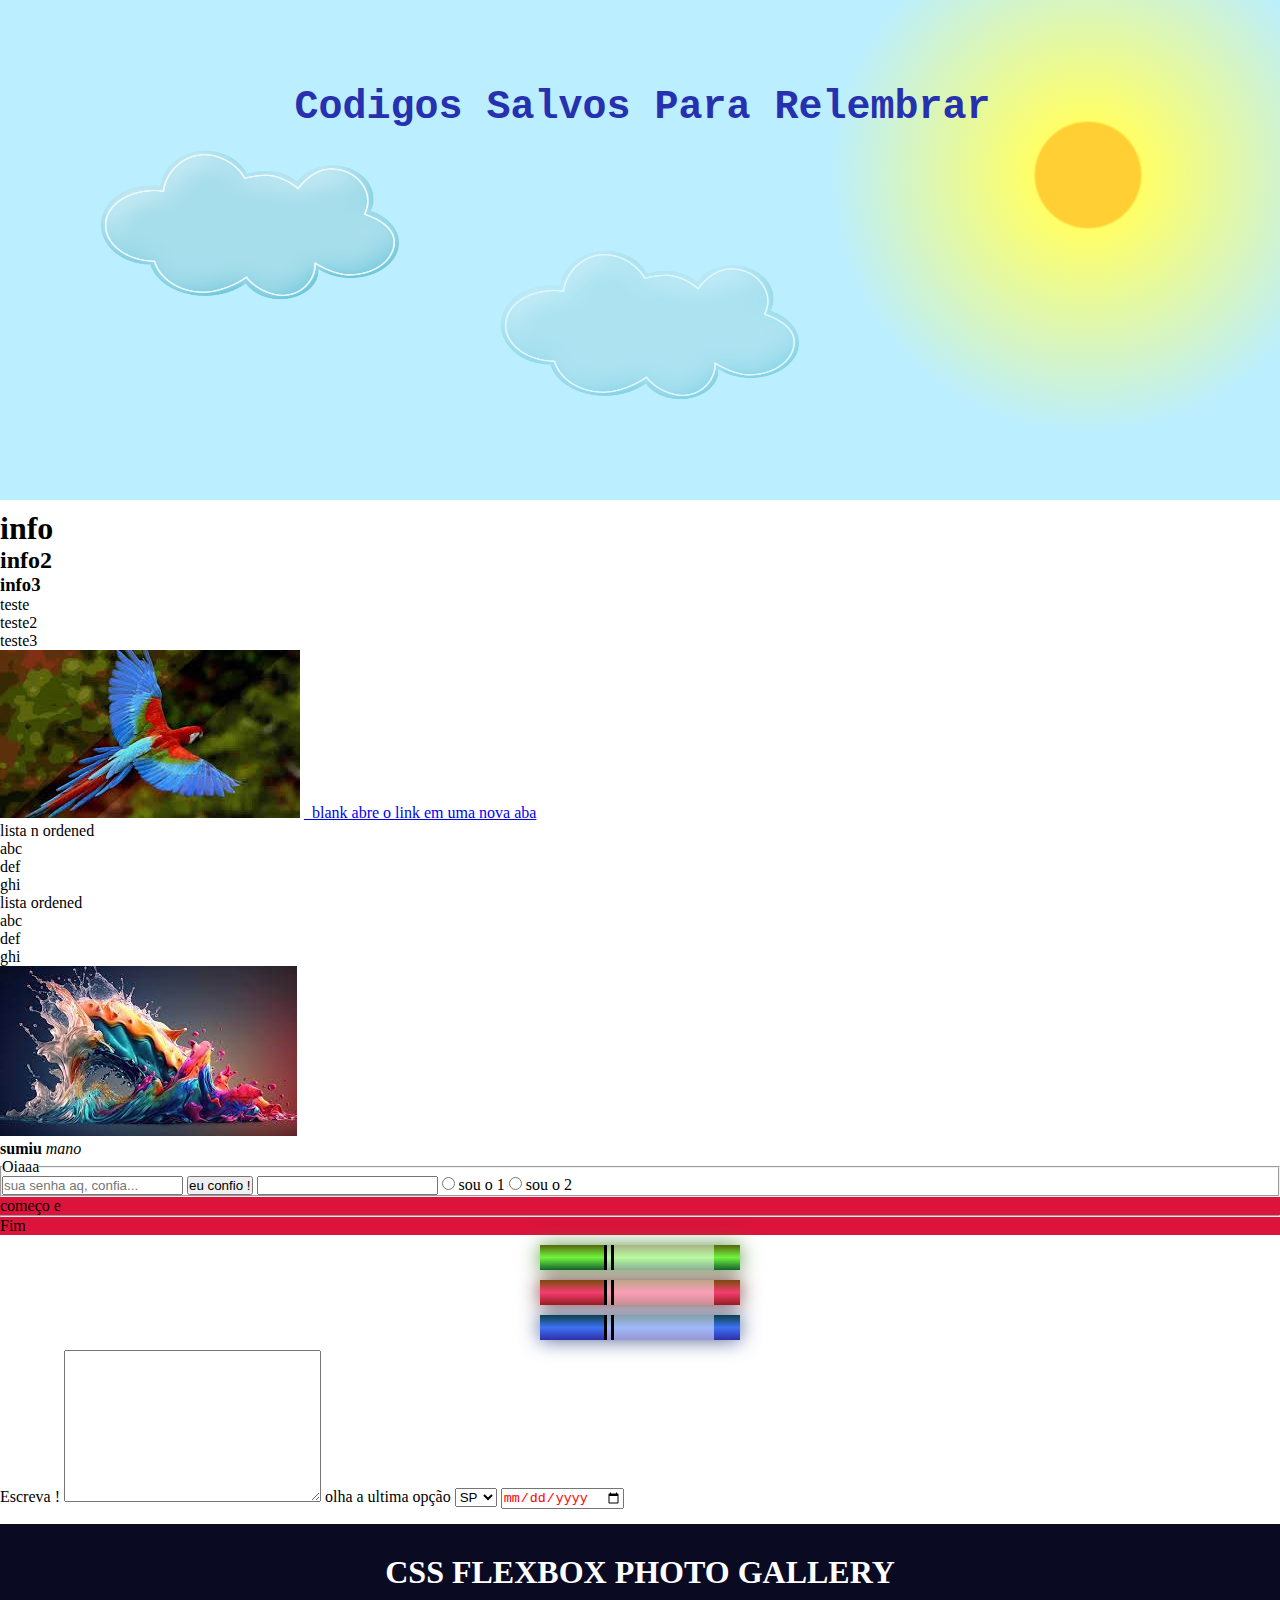
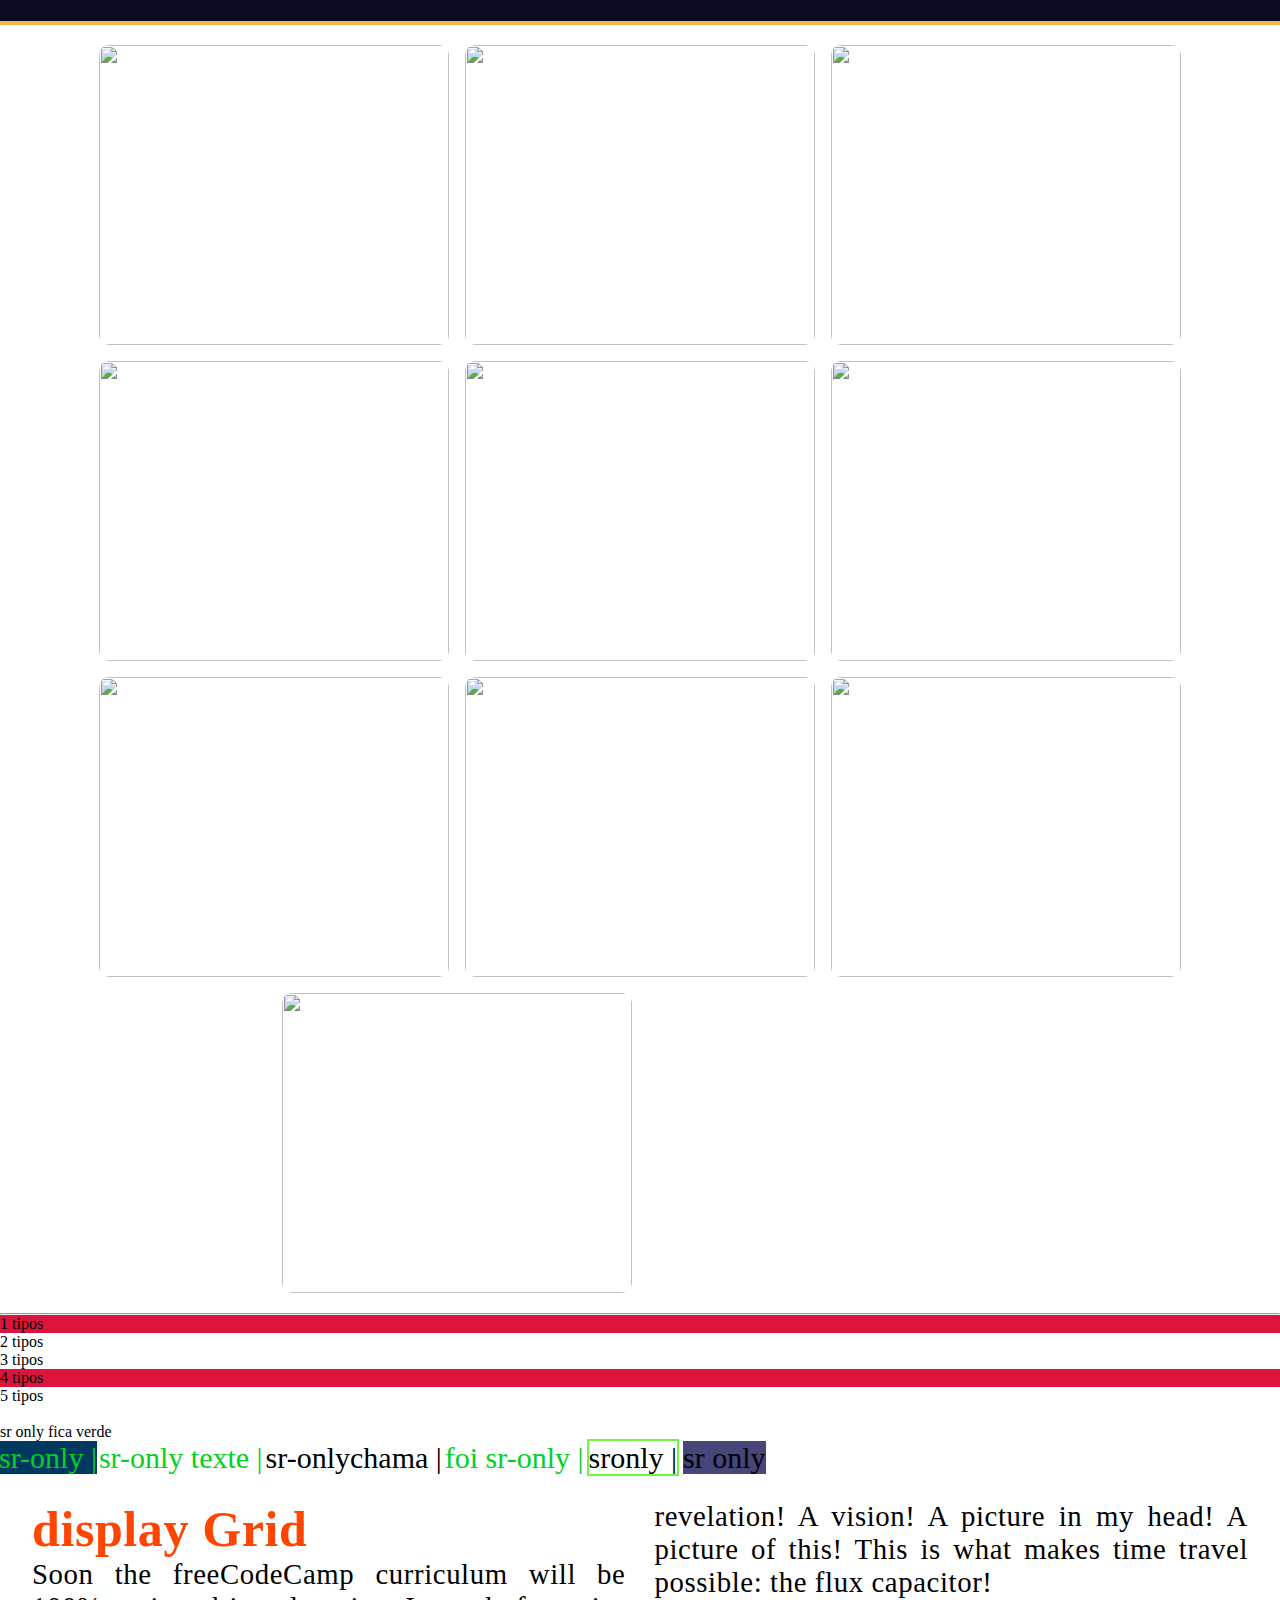
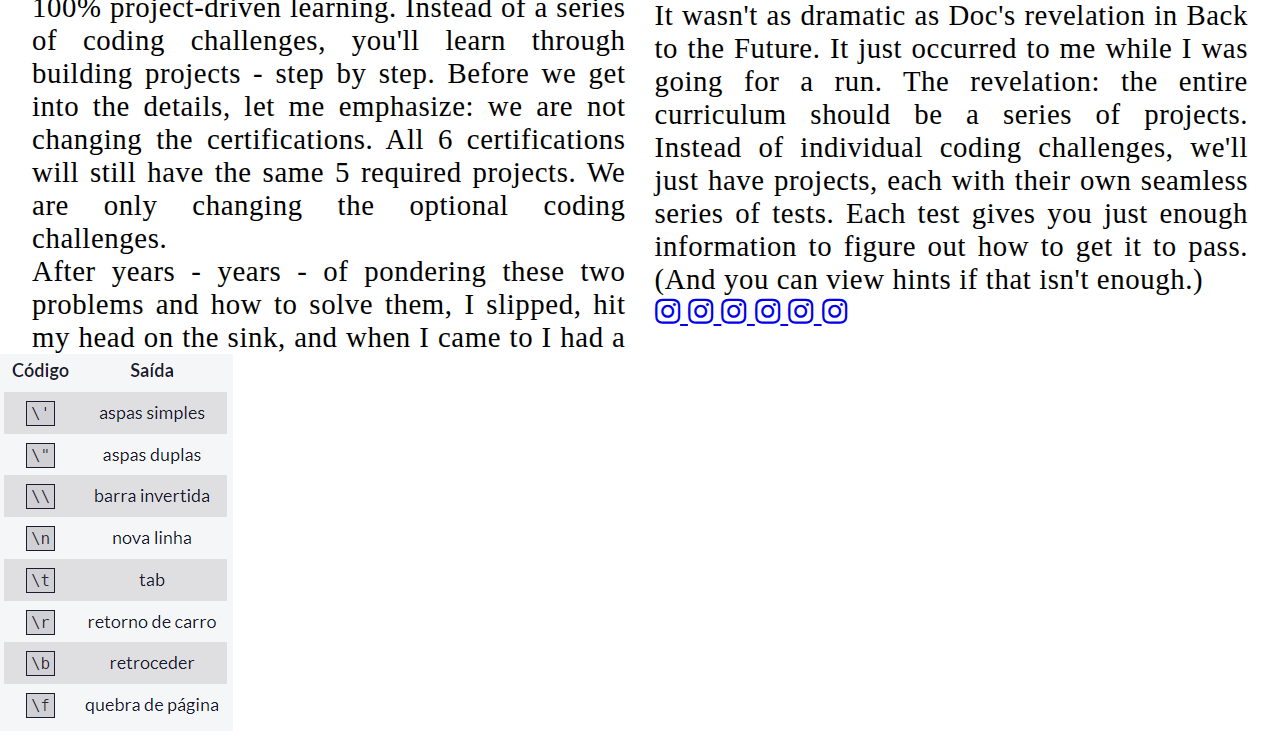
==== commit 43c847da: "arrumandoIndex" ====
--- a/index.html
+++ b/index.html
@@ -1,29 +1,35 @@
 <!DOCTYPE html>
 <html lang="en">
-
-<head>
-    <link rel="stylesheet" href="styles.css">
-    <link rel="stylesheet" href="Media_and_Animations.css">
-    <link href="https://fonts.googleapis.com/css?family=Anton%7CBaskervville%7CRaleway&display=swap" rel="stylesheet" />
-    <link rel="stylesheet" href="https://use.fontawesome.com/releases/v5.8.2/css/all.css" />
-
-    <meta charset="UTF-8">
-    <title>Comandos para Relembrar</title>
-</head>
-
-<!-- Sol de fundo -->
-
-<body class="bola">
-
-    <!-- Quanto menor o numero, maior o seu texto ( e importancia?) -->
-    <h1 class="sdf">info</h1>
-    <h2>info2</h2>
-    <h3>info3</h3>
-
-    <!-- Paragrafo -->
-    <p>teste</p>
-    <p>teste2</p>
-    <p>teste3</p>
+    <head>
+        <link rel="stylesheet" href="styles.css">
+        <link rel="stylesheet" href="medias_animations.css">
+        <link href="https://fonts.googleapis.com/css?family=Anton%7CBaskervville%7CRaleway&display=swap" rel="stylesheet" />
+        <link rel="stylesheet" href="https://use.fontawesome.com/releases/v5.8.2/css/all.css" />
+        <meta charset="UTF-8">
+        <title>Comandos para Relembrar</title>
+    </head>
+    <body>
+
+        <!-- Sol de fundo -->
+        <div class="back_sol">
+            <header class="back_titulo">codigos salvos para relembrar</header>
+            <img class="back_nuvem" src="nuvem.png" alt="nuvem png">
+            <img class="back_nuvem" src="nuvem.png" alt="nuvem png">
+        </div>
+
+        <div class="container">
+
+            <!-- Quanto menor o numero, maior o seu texto -->
+            <h1>info</h1>
+            <h2>info2</h2>
+            <h3>info3</h3>
+
+            <!-- Paragrafo -->
+            <p>teste</p>
+            <p>teste2</p>
+            <p>teste3</p>
+      
+
 
     <!-- MAIN serve para identificar diferentes áreas de conteúdo -->
     <main>
@@ -246,7 +252,11 @@
 
     </footer>
 
-    <script src="index.js"></script>
-    <script src="functions.js"></script>
+    <script type="module" src="arrays.js"></script>
+    <script type="module" src="functions_operation.js"></script>
+    <script type="module" src="lacos.js"></script>
+    <script type="module" src="objetos.js"></script>
+    <script type="module" src="strings.js"></script>
+    <script type="module" src="desafios.js"></script>
 </body>
 </html>--- a/styles.css
+++ b/styles.css
@@ -6,24 +6,88 @@
 /* As variáveis são frequentemente declaradas no seletor :root. Esse é o seletor de nível mais alto no CSS; colocar 
    as variáveis lá as tornará utilizáveis em todos os lugares. */
 :root {
-    --Tipo-Cor: #aa80ff;
+    --background-color: #140088
 }
 
 * {
     /* Normaliza o modelo de caixa */
     box-sizing: border-box;
-}
-
-body {
     margin: 0;
     padding: 0;
-}
+
+    z-index: 0;
+}
+
+.back_titulo{
+    position: absolute;
+    z-index: -1;
+
+    top: 85px;
+    left: 23%;
+
+    font-size: 40px;
+    font-family: 'Courier New', Courier, monospace;
+    text-transform: capitalize;
+    font-weight: bold;
+
+    color: #2730af;
+}
+
+.back_sol {
+    background: radial-gradient(
+        circle closest-corner at 85% 35%,
+        #ffcf33,
+        #ffcf33 20%,
+        #ffff66 21%,
+        #bbeeff 100%
+    );
+
+    width: 100%;
+    height: 500px;
+
+    position: absolute;
+    z-index: -1;
+
+    right: 0;
+}
+
+.back_nuvem {
+    width: 300px;
+    height: 150px;
+
+    position: absolute;
+    z-index: -1;    
+}
+
+.back_nuvem:nth-of-type(1) {
+    top: 150px;
+    left: 100px;
+
+    opacity: 0.7;
+}
+
+.back_nuvem:nth-of-type(2) {
+    top: 250px;
+    left: 500px;
+
+    opacity: 0.5;
+}
+
+.container {
+    position: absolute;
+    top: 510px;
+}
+
+
+
+
+
 
 .sdf {
     /* Coloar uma imagem de fundo usando => url() */
     background: url(sim.jpg);
 
-    color: white;
+    color: #140088;
 
     /* Evita distanciamento em excesso. */
     max-width: 1000px;
@@ -265,15 +329,7 @@
     background-color: #46467a;
 }
 
-.bola {
-    background: radial-gradient(
-        circle closest-corner at 80% 8%,
-        #ffcf33,
-        #ffcf33 20%,
-        #ffff66 21%,
-        #bbeeff 100%
-    );
-}
+
 
 .semnomes {
 
--- a/medias_animations.css
+++ b/medias_animations.css
@@ -0,0 +1,44 @@
+/* A regra @media tem um recurso de mídia chamado prefers-reduced-motion para definir o CSS com base nas preferências 
+   do usuário. Ele pode receber um destes valores:
+   1º reduce
+   2º no-preference */
+@media screen {
+    * {
+        scroll-behavior: smooth;
+    }
+}
+
+@media only screen and (max-width: 720px) {
+    ol {
+        font-size: 50px;
+    }
+}
+
+
+@keyframes wheel {
+    0% {
+      transform: rotate(0deg);
+    }
+    100% {
+      transform: rotate(360deg);
+    }
+ }
+ 
+ @keyframes cabins {
+   0% {
+     transform: rotate(0deg);
+   }
+   25% {
+     background-color: yellow;
+   }
+   50% {
+     background-color: purple;
+   }
+ 
+   75% {
+     background-color: yellow;
+   }
+   100% {
+     transform: rotate(-360deg);
+   }
+ }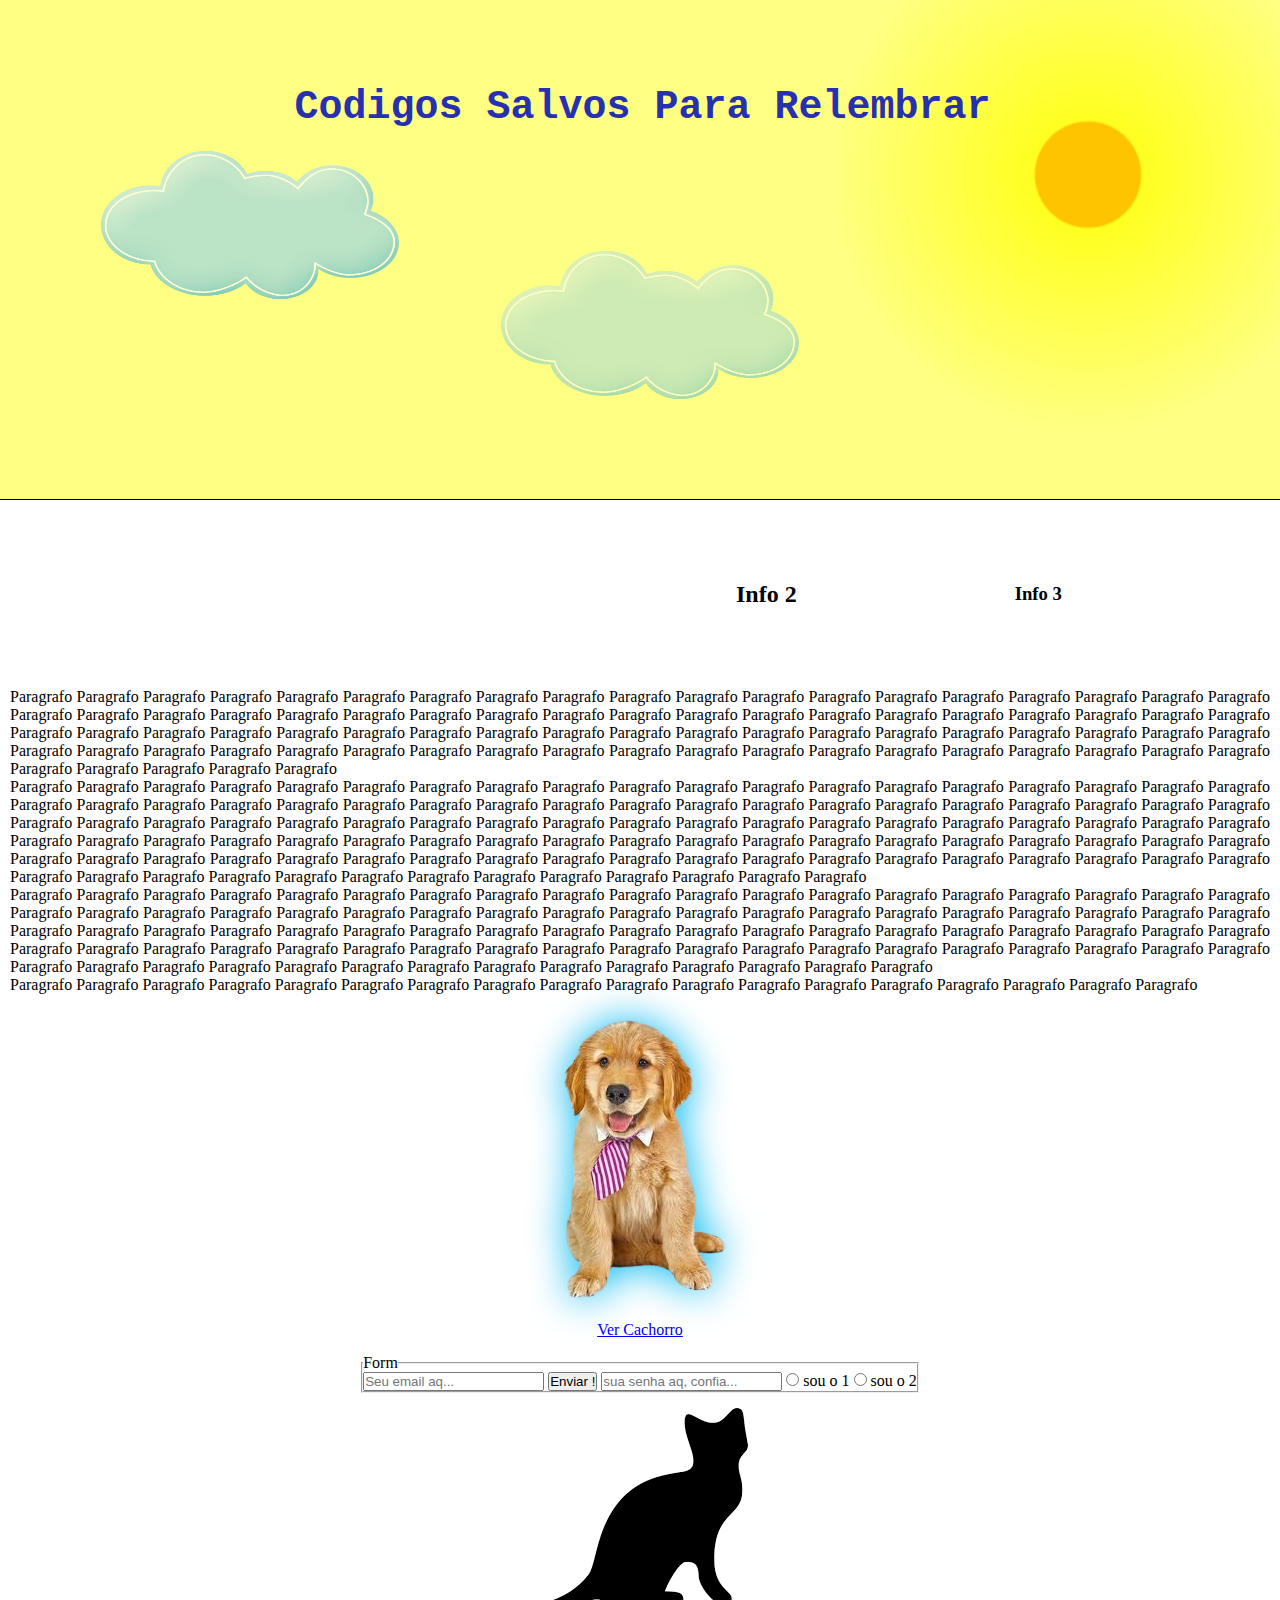
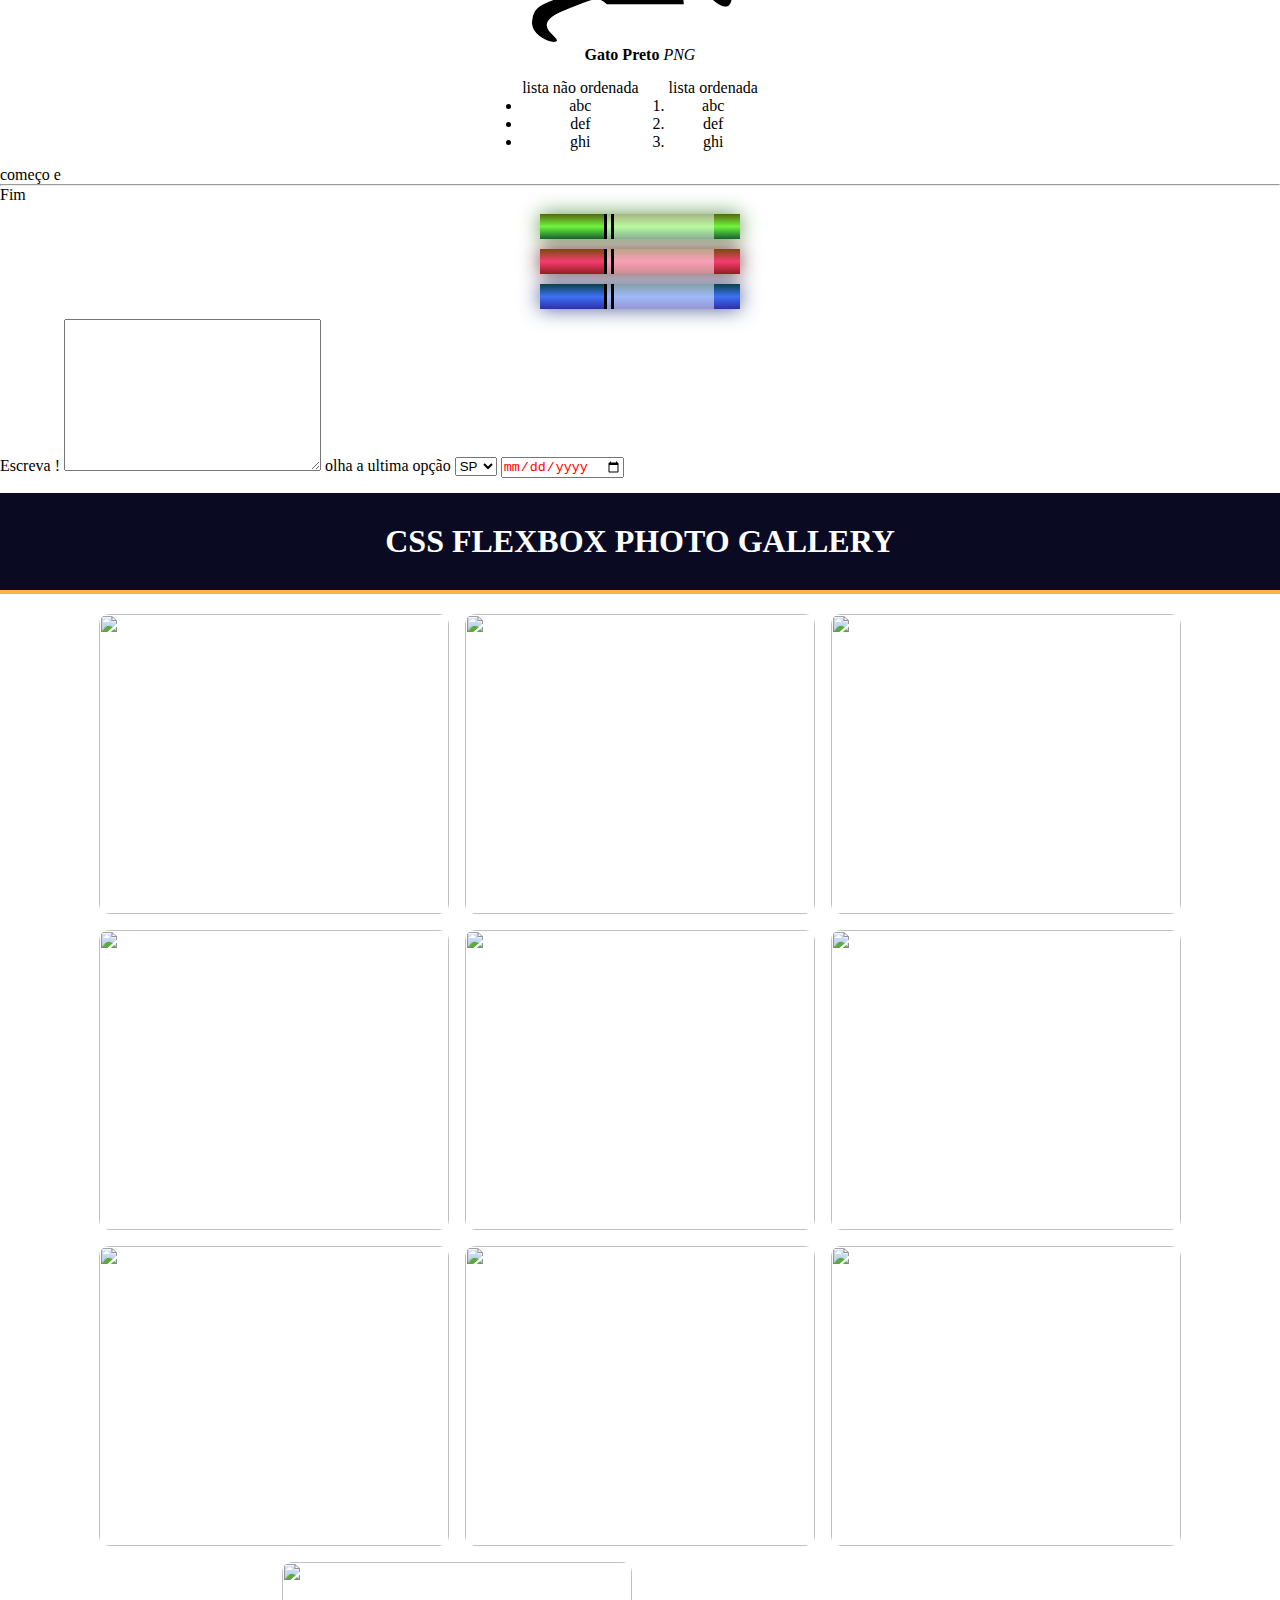
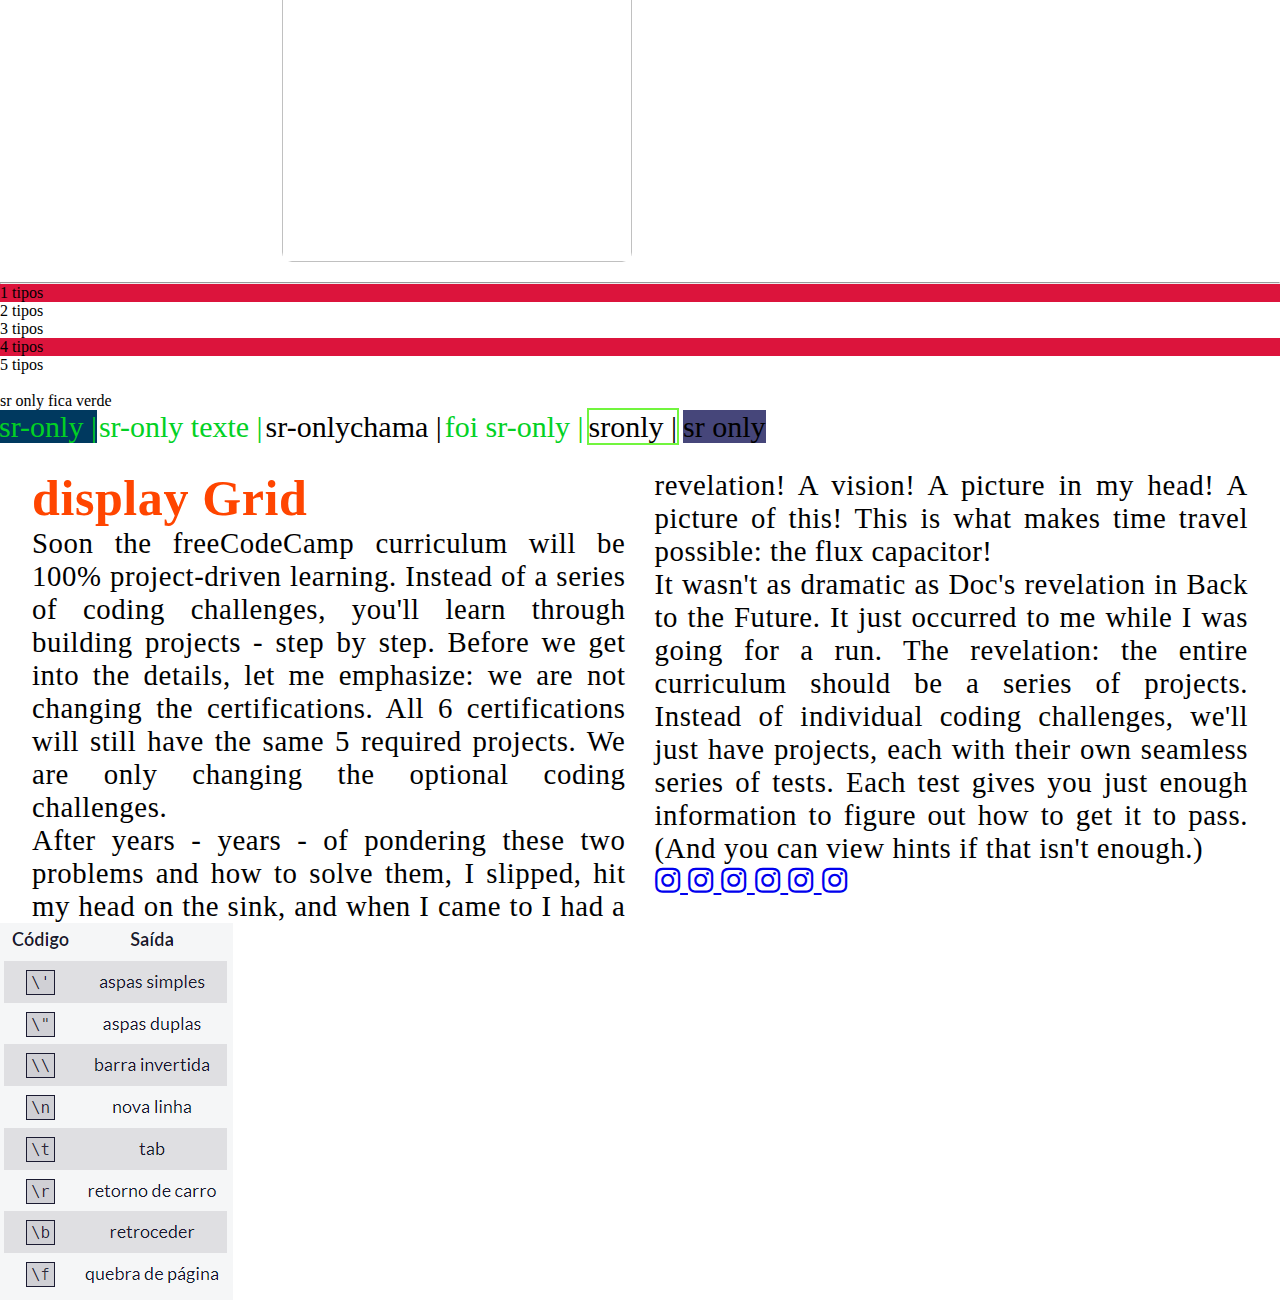
==== commit e4a33220: "comecandoJQuery" ====
--- a/index.html
+++ b/index.html
@@ -1,262 +1,323 @@
 <!DOCTYPE html>
 <html lang="en">
-    <head>
-        <link rel="stylesheet" href="styles.css">
-        <link rel="stylesheet" href="medias_animations.css">
-        <link href="https://fonts.googleapis.com/css?family=Anton%7CBaskervville%7CRaleway&display=swap" rel="stylesheet" />
-        <link rel="stylesheet" href="https://use.fontawesome.com/releases/v5.8.2/css/all.css" />
-        <meta charset="UTF-8">
-        <title>Comandos para Relembrar</title>
-    </head>
-    <body>
-
-        <!-- Sol de fundo -->
-        <div class="back_sol">
-            <header class="back_titulo">codigos salvos para relembrar</header>
-            <img class="back_nuvem" src="nuvem.png" alt="nuvem png">
-            <img class="back_nuvem" src="nuvem.png" alt="nuvem png">
+
+<head>
+    <link rel="stylesheet" href="./CSS/styles.css">
+    <link rel="stylesheet" href="./CSS/medias_animations.css">
+    <link href="https://fonts.googleapis.com/css?family=Anton%7CBaskervville%7CRaleway&display=swap" rel="stylesheet" />
+    <link rel="stylesheet" href="https://use.fontawesome.com/releases/v5.8.2/css/all.css" />
+    <meta charset="UTF-8">
+    <title>Comandos para Relembrar</title>
+</head>
+
+<body>
+
+    <!-- Sol de fundo -->
+    <div class="back_sol">
+        <header class="back_titulo">codigos salvos para relembrar</header>
+        <img class="back_nuvem" src="./IMG/nuvem.png" alt="nuvem png">
+        <img class="back_nuvem" src="./IMG/nuvem.png" alt="nuvem png">
+    </div>
+
+    <div class="container">
+        <div class="h1s">
+
+            <!-- Quanto menor o numero, maior o seu texto -->
+            <h1>Info</h1>
+            <h2>Info 2</h2>
+            <h3>Info 3</h3>
         </div>
-
-        <div class="container">
-
-            <!-- Quanto menor o numero, maior o seu texto -->
-            <h1>info</h1>
-            <h2>info2</h2>
-            <h3>info3</h3>
+        <div class="Ps">
 
             <!-- Paragrafo -->
-            <p>teste</p>
-            <p>teste2</p>
-            <p>teste3</p>
-      
-
-
-    <!-- MAIN serve para identificar diferentes áreas de conteúdo -->
-    <main>
-        <img src="salabim.jpg" alt="algum texto que aparece caso a imagem n apareca">
-        <a href="#algum link aq" target="_blank">_blank abre o link em uma nova aba</a>
-
-        <!-- SECTION ajuda a separar conteudo -->
-        <section role="region" aria-labelledby="lista n ordened">
-
-            <!-- UL é lista n ordenada, fica um pontinho ° -->
-            <ul>lista n ordened
-                <li>abc</li>
-                <li>def</li>
-                <li>ghi</li>
-            </ul>
-
-            <!-- OL é lista ordenada, fica uns numeros 1. 2. 3... -->
-            <ol>lista ordened
-                <li>abc</li>
-                <li name="hayd">def</li>
-                <li>ghi</li>
-            </ol>
-
-            <!-- FIGURE representa um conteúdo auto-contido e permitirá que você associe uma imagem com uma legenda. -->
-            <figure>
-                <img src="sim.jpg" alt="n sei">
-
-                <!-- Adiciona uma legenda na img -->
-                <!-- EM deixa em italico -->
-                <!-- STRONG deixa em negrito -->
-                <figcaption><strong>sumiu</strong> <em>mano</em></figcaption>
-            </figure>
-
-            <!-- FORM faz um formulario =O -->
-            <!-- ACTION indica para onde os dados do formulário devem ser enviados -->
-            <!-- O atributo METHOD especifica como enviar dados de formulário para o URL especificado no atributo action. 
+            <p class="PsP">
+                Paragrafo Paragrafo Paragrafo Paragrafo Paragrafo Paragrafo Paragrafo Paragrafo Paragrafo
+                Paragrafo Paragrafo Paragrafo Paragrafo Paragrafo Paragrafo Paragrafo Paragrafo Paragrafo
+                Paragrafo Paragrafo Paragrafo Paragrafo Paragrafo Paragrafo Paragrafo Paragrafo Paragrafo
+                Paragrafo Paragrafo Paragrafo Paragrafo Paragrafo Paragrafo Paragrafo Paragrafo Paragrafo
+                Paragrafo Paragrafo Paragrafo Paragrafo Paragrafo Paragrafo Paragrafo Paragrafo Paragrafo
+                Paragrafo Paragrafo Paragrafo Paragrafo Paragrafo Paragrafo Paragrafo Paragrafo Paragrafo
+                Paragrafo Paragrafo Paragrafo Paragrafo Paragrafo Paragrafo Paragrafo Paragrafo Paragrafo
+                Paragrafo Paragrafo Paragrafo Paragrafo Paragrafo Paragrafo Paragrafo Paragrafo Paragrafo
+                Paragrafo Paragrafo Paragrafo Paragrafo Paragrafo Paragrafo Paragrafo Paragrafo Paragrafo
+            </p>
+            <p>
+                Paragrafo Paragrafo Paragrafo Paragrafo Paragrafo Paragrafo Paragrafo Paragrafo Paragrafo
+                Paragrafo Paragrafo Paragrafo Paragrafo Paragrafo Paragrafo Paragrafo Paragrafo Paragrafo
+                Paragrafo Paragrafo Paragrafo Paragrafo Paragrafo Paragrafo Paragrafo Paragrafo Paragrafo
+                Paragrafo Paragrafo Paragrafo Paragrafo Paragrafo Paragrafo Paragrafo Paragrafo Paragrafo
+                Paragrafo Paragrafo Paragrafo Paragrafo Paragrafo Paragrafo Paragrafo Paragrafo Paragrafo
+                Paragrafo Paragrafo Paragrafo Paragrafo Paragrafo Paragrafo Paragrafo Paragrafo Paragrafo
+                Paragrafo Paragrafo Paragrafo Paragrafo Paragrafo Paragrafo Paragrafo Paragrafo Paragrafo
+                Paragrafo Paragrafo Paragrafo Paragrafo Paragrafo Paragrafo Paragrafo Paragrafo Paragrafo
+                Paragrafo Paragrafo Paragrafo Paragrafo Paragrafo Paragrafo Paragrafo Paragrafo Paragrafo
+                Paragrafo Paragrafo Paragrafo Paragrafo Paragrafo Paragrafo Paragrafo Paragrafo Paragrafo
+                Paragrafo Paragrafo Paragrafo Paragrafo Paragrafo Paragrafo Paragrafo Paragrafo Paragrafo
+                Paragrafo Paragrafo Paragrafo Paragrafo Paragrafo Paragrafo Paragrafo Paragrafo Paragrafo
+            </p>
+            <p>
+                Paragrafo Paragrafo Paragrafo Paragrafo Paragrafo Paragrafo Paragrafo Paragrafo Paragrafo
+                Paragrafo Paragrafo Paragrafo Paragrafo Paragrafo Paragrafo Paragrafo Paragrafo Paragrafo
+                Paragrafo Paragrafo Paragrafo Paragrafo Paragrafo Paragrafo Paragrafo Paragrafo Paragrafo
+                Paragrafo Paragrafo Paragrafo Paragrafo Paragrafo Paragrafo Paragrafo Paragrafo Paragrafo
+                Paragrafo Paragrafo Paragrafo Paragrafo Paragrafo Paragrafo Paragrafo Paragrafo Paragrafo
+                Paragrafo Paragrafo Paragrafo Paragrafo Paragrafo Paragrafo Paragrafo Paragrafo Paragrafo
+                Paragrafo Paragrafo Paragrafo Paragrafo Paragrafo Paragrafo Paragrafo Paragrafo Paragrafo
+                Paragrafo Paragrafo Paragrafo Paragrafo Paragrafo Paragrafo Paragrafo Paragrafo Paragrafo
+                Paragrafo Paragrafo Paragrafo Paragrafo Paragrafo Paragrafo Paragrafo Paragrafo Paragrafo
+                Paragrafo Paragrafo Paragrafo Paragrafo Paragrafo Paragrafo Paragrafo Paragrafo Paragrafo
+            </p>
+            <p>
+                Paragrafo Paragrafo Paragrafo Paragrafo Paragrafo Paragrafo Paragrafo Paragrafo Paragrafo
+                Paragrafo Paragrafo Paragrafo Paragrafo Paragrafo Paragrafo Paragrafo Paragrafo Paragrafo
+            </p>
+        </div>
+
+        <!-- MAIN serve para identificar diferentes áreas de conteúdo -->
+        <main>
+            <div class="Cachorro">
+                <img class="imgCachorro" src="./IMG/cachorro-removebg-preview.png" alt="papel de parede">
+                <a class="linkCachorro" href="http://127.0.0.1:5500/cachorro-removebg-preview.png" target="_blank">Ver
+                    Cachorro</a>
+            </div>
+
+            <!-- SECTION ajuda a separar conteudo -->
+            <section class="section_div" role="region" aria-labelledby="lista">
+
+                <!-- UL é lista não ordenada, fica um pontinho ° -->
+                <div class="listas">
+                    <div>
+                        <header>lista não ordenada</header>
+                        <ul>
+                            <li>abc</li>
+                            <li>def</li>
+                            <li>ghi</li>
+                        </ul>
+                    </div>
+                    <!-- OL é lista ordenada, fica uns numeros 1. 2. 3... -->
+                    <div>
+                        <header>lista ordenada</header>
+                        <ol>
+                            <li>abc</li>
+                            <li>def</li>
+                            <li>ghi</li>
+                        </ol>
+                    </div>
+                </div>
+
+
+                <!-- FIGURE representa um conteúdo auto-contido e permitirá que você associe uma imagem com uma legenda. -->
+                <figure class="figure_gato">
+                    <img src="./IMG/gato.jpg" alt="gato preto png">
+
+                    <!-- Adiciona uma legenda na img -->
+                    <!-- EM deixa em italico -->
+                    <!-- STRONG deixa em negrito -->
+                    <figcaption><strong>Gato Preto</strong> <em>PNG</em></figcaption>
+                </figure>
+
+                <!-- FORM faz um formulario =O -->
+                <!-- ACTION indica para onde os dados do formulário devem ser enviados -->
+                <!-- O atributo METHOD especifica como enviar dados de formulário para o URL especificado no atributo action. 
                  Os dados do formulário podem ser enviados através de uma solicitação GET como parâmetros de 
                  URL (com method="get") ou através de uma solicitação POST como dados no corpo da solicitação 
                  (com method="post"). -->
-            <form action="https://register-demo.freecodecamp.org" method="post">
-
-                <!-- FIELDSET é usado para agrupar entradas (inputs) e rótulos (labels) relacionados em um formulário 
+                <form action="https://register-demo.freecodecamp.org" method="post">
+
+                    <!-- FIELDSET é usado para agrupar entradas (inputs) e rótulos (labels) relacionados em um formulário 
                      da web. Os elementos fieldset são elementos de nível de bloco, o que significa que eles aparecem 
                      em uma nova linha. -->
-                <fieldset>
-
-                    <!-- legend atua como uma legenda para o conteúdo do elemento fieldset. Ele dá aos usuários um 
+                    <fieldset>
+
+                        <!-- legend atua como uma legenda para o conteúdo do elemento fieldset. Ele dá aos usuários um 
                              contexto sobre o que devem inserir nessa parte do formulário. -->
-                    <legend>Oiaaa</legend>
-
-                    <!-- INPUT permite de várias maneiras coletar dados a partir de um formulário da web -->
-                    <!-- Existem muitos tipos de entradas (inputs) que você pode criar usando o atributo type -->
-                    <!-- Para que os dados de um formulário sejam acessados pelo local especificado no atributo action, 
+                        <legend>Form</legend>
+
+                        <!-- INPUT permite de várias maneiras coletar dados a partir de um formulário da web -->
+                        <!-- Existem muitos tipos de entradas (inputs) que você pode criar usando o atributo type -->
+                        <!-- Para que os dados de um formulário sejam acessados pelo local especificado no atributo action, 
                          você deve dar ao campo de texto um atributo name e atribuir a ele um valor que represente os 
                          dados que estão sendo enviados -->
-                    <!-- PLACEHOLDER é usado para dar às pessoas uma dica sobre o tipo de informação que deve ser inserido 
+                        <!-- PLACEHOLDER é usado para dar às pessoas uma dica sobre o tipo de informação que deve ser inserido 
                          em uma entrada (input). -->
-                    <!-- Para evitar que um usuário envie o formulário quando as informações necessárias estiverem faltando, 
+                        <!-- Para evitar que um usuário envie o formulário quando as informações necessárias estiverem faltando, 
                          você precisa adicionar o atributo REQUIRED a um elemento input. -->
-                    <input type="email" name="email" id="email" placeholder="sua senha aq, confia..." required>
-
-                    <!-- BUTTON cria um elemento clicável -->
-                    <!-- O comportamento padrão de clicar em um botão de formulário sem qualquer atributo envia o formulário 
+                        <input type="email" name="email" id="email" placeholder="Seu email aq..." required>
+
+                        <!-- BUTTON cria um elemento clicável -->
+                        <!-- O comportamento padrão de clicar em um botão de formulário sem qualquer atributo envia o formulário 
                          para o local especificado no atributo action. -->
-                    <button type="submit" name="enviar">eu confio !</button>
-
-                    <!-- LABEL é usados para ajudar a associar o texto de um elemento input com o próprio elemento 
+                        <button type="submit" name="enviar">Enviar !</button>
+
+                        <!-- LABEL é usados para ajudar a associar o texto de um elemento input com o próprio elemento 
                          input (especialmente para tecnologias assistivas como leitores de tela). -->
-                    <label for="password">
-                        <!-- o atributo PATTERN defini uma expressão regular que a senha deve corresponder 
+                        <label for="password">
+                            <!-- o atributo PATTERN defini uma expressão regular que a senha deve corresponder 
                              para ser considerada válida. -->
-                        <input type="password" name="password" id="password" pattern="[a-z0-5]{8,}" required>
-                    </label>
-
-                    <!-- Colocar o mesmo nome no input => type => radio, faz com que só se pode marcar 1 -->
-                    <!-- Se você selecionar o botão de radio e enviar o formulário, os dados de formulário para 
+                            <input type="password" name="password" id="password" pattern="[a-z0-5]{8,}"
+                                placeholder="sua senha aq, confia..." required>
+                        </label>
+
+                        <!-- Colocar o mesmo nome no input => type => radio, faz com que só se pode marcar 1 -->
+                        <!-- Se você selecionar o botão de radio e enviar o formulário, os dados de formulário para 
                          o botão são baseados em seus atributos name e value -->
-                    <label>
-                        <input id="escolhe 1" type="radio" name="só1" value="5"> sou o 1
-                    </label>
-                    <label>
-                        <input id="escolhe 2" type="radio" name="só1" value="89475441545"> sou o 2
-                    </label>
-                </fieldset>
-            </form>
-        </section>
-    </main>
-
-    <main>
-        <!-- ARTICLE comumente contêm vários elementos que possuem informações relacionadas. -->
-        <article>
-            <p>começo e</p>
-
-            <!-- HR farão com que apareça como uma linha cinza claro fina. -->
+                        <label>
+                            <input id="escolhe 1" type="radio" name="só1" value="5"> sou o 1
+                        </label>
+                        <label>
+                            <input id="escolhe 2" type="radio" name="só1" value="89475441545"> sou o 2
+                        </label>
+                    </fieldset>
+                </form>
+            </section>
+        </main>
+
+        <main>
+            <!-- ARTICLE comumente contêm vários elementos que possuem informações relacionadas. -->
+            <article class="tipos">
+                <p>começo e</p>
+
+                <!-- HR farão com que apareça como uma linha cinza claro fina. -->
+                <hr>
+                <p>Fim</p>
+            </article>
+
+            <div class="marker divnumUm">
+                <div class="cap"></div>
+                <div class="sleeve"></div>
+            </div>
+            <div class="marker divnumDois">
+                <div class="cap"></div>
+                <div class="sleeve"></div>
+            </div>
+            <div class="marker divnumTres">
+                <div class="cap"></div>
+                <div class="sleeve"></div>
+            </div>
+
+            <!-- TEXTAREA age como um elemento input do tipo text, mas vem com o benefício adicional de poder receber 
+             texto em várias linhas e um número inicial de linhas e colunas. -->
+            <label for="textarea">Escreva !
+                <textarea name="textarea" id="textarea" cols="30" rows="10"></textarea>
+            </label>
+
+            <label for="options">olha a ultima opção
+                <select name="options" id="option1">
+                    <option class="opcao" value="">SP</option>
+                    <option class="opcao" value="1">BH</option>
+                    <option class="opcao" value="2">MT</option>
+                    <option class="opcao" value="3">PR</option>
+                    <option class="opcao" value="4">TC</option>
+                </select>
+                <input type="date" name="date" id="date">
+            </label>
+        </main>
+
+        <main>
+            <header class="header">
+                <h1>css flexbox photo gallery</h1>
+            </header>
+            <div class="gallery">
+                <img src="https://cdn.freecodecamp.org/curriculum/css-photo-gallery/1.jpg">
+                <img src="https://cdn.freecodecamp.org/curriculum/css-photo-gallery/2.jpg">
+                <img src="https://cdn.freecodecamp.org/curriculum/css-photo-gallery/3.jpg">
+                <img src="https://cdn.freecodecamp.org/curriculum/css-photo-gallery/4.jpg">
+                <img src="https://cdn.freecodecamp.org/curriculum/css-photo-gallery/5.jpg">
+                <img src="https://cdn.freecodecamp.org/curriculum/css-photo-gallery/6.jpg">
+                <img src="https://cdn.freecodecamp.org/curriculum/css-photo-gallery/7.jpg">
+                <img src="https://cdn.freecodecamp.org/curriculum/css-photo-gallery/8.jpg">
+                <img src="https://cdn.freecodecamp.org/curriculum/css-photo-gallery/9.jpg">
+                <img src="https://cdn.freecodecamp.org/curriculum/css-photo-gallery/4.jpg">
+            </div>
             <hr>
-            <p>Fim</p>
-        </article>
-
-        <div class="marker divnumUm">
-            <div class="cap"></div>
-            <div class="sleeve"></div>
-        </div>
-        <div class="marker divnumDois">
-            <div class="cap"></div>
-            <div class="sleeve"></div>
-        </div>
-        <div class="marker divnumTres">
-            <div class="cap"></div>
-            <div class="sleeve"></div>
-        </div>
-
-        <!-- TEXTAREA age como um elemento input do tipo text, mas vem com o benefício adicional de poder receber 
-             texto em várias linhas e um número inicial de linhas e colunas. -->
-        <label for="textarea">Escreva !
-            <textarea name="textarea" id="textarea" cols="30" rows="10"></textarea>
-        </label>
-
-        <label for="options">olha a ultima opção
-            <select name="options" id="option1">
-                <option class="opcao" value="">SP</option>
-                <option class="opcao" value="1">BH</option>
-                <option class="opcao" value="2">MT</option>
-                <option class="opcao" value="3">PR</option>
-                <option class="opcao" value="4">TC</option>
-            </select>
-            <input type="date" name="date" id="date">
-        </label>
-    </main>
-
-    <main>
-        <header class="header">
-            <h1>css flexbox photo gallery</h1>
-        </header>
-        <div class="gallery">
-            <img src="https://cdn.freecodecamp.org/curriculum/css-photo-gallery/1.jpg">
-            <img src="https://cdn.freecodecamp.org/curriculum/css-photo-gallery/2.jpg">
-            <img src="https://cdn.freecodecamp.org/curriculum/css-photo-gallery/3.jpg">
-            <img src="https://cdn.freecodecamp.org/curriculum/css-photo-gallery/4.jpg">
-            <img src="https://cdn.freecodecamp.org/curriculum/css-photo-gallery/5.jpg">
-            <img src="https://cdn.freecodecamp.org/curriculum/css-photo-gallery/6.jpg">
-            <img src="https://cdn.freecodecamp.org/curriculum/css-photo-gallery/7.jpg">
-            <img src="https://cdn.freecodecamp.org/curriculum/css-photo-gallery/8.jpg">
-            <img src="https://cdn.freecodecamp.org/curriculum/css-photo-gallery/9.jpg">
-            <img src="https://cdn.freecodecamp.org/curriculum/css-photo-gallery/4.jpg">
-        </div>
-        <hr>
-
-        <article class="tipos4">1 tipos</article>
-        <article class="tipos">2 tipos</article>
-        <article class="tipos">3 tipos</article>
-        <article class="tipos4">4 tipos</article>
-        <article class="tipos">5 tipos</article>
-
-        <br>
-        <label id="labelDeSpan" for="sr only">sr only fica verde<br>
-            <span class="sr-only">sr-only |</span>
-            <span class="sr-only texte">sr-only texte |</span>
-            <span class="sr-onlychama">sr-onlychama |</span>
-            <span class="foi sr-only">foi sr-only |</span>
-            <span class="sronly">sronly |</span>
-            <span class="sr only">sr only</span>
-        </label>
-    </main>
-
-    <main class="semnomes">
-
-        <section>
-            <h1>display Grid</h1>
-            <p class="first-paragraph">
-                Soon the freeCodeCamp curriculum will be 100% project-driven learning. Instead of a series of coding
-                challenges, you'll learn through building projects - step by step. Before we get into the details, let
-                me emphasize: we are not changing the certifications. All 6 certifications will still have the same 5
-                required projects. We are only changing the optional coding challenges.
-            </p>
-            <p>
-                After years - years - of pondering these two problems and how to solve them, I slipped, hit my head on
-                the sink, and when I came to I had a revelation! A vision! A picture in my head! A picture of this! This
-                is what makes time travel possible: the flux capacitor!
-            </p>
-            <p>
-                It wasn't as dramatic as Doc's revelation in Back to the Future. It just occurred to me while I was
-                going
-                for a run. The revelation: the entire curriculum should be a series of projects. Instead of individual
-                coding challenges, we'll just have projects, each with their own seamless series of tests. Each test
-                gives
-                you just enough information to figure out how to get it to pass. (And you can view hints if that isn't
-                enough.)
-            </p>
-            <div class="social icons">
-                <a href="https://instagram.com/freecodecamp">
-                    <i class="fab fa-instagram"></i>
-                </a>
-                <a href="https://instagram.com/freecodecamp">
-                    <i class="fab fa-instagram"></i>
-                </a>
-                <a href="https://instagram.com/freecodecamp">
-                    <i class="fab fa-instagram"></i>
-                </a>
-                <a href="https://instagram.com/freecodecamp">
-                    <i class="fab fa-instagram"></i>
-                </a>
-                <a href="https://instagram.com/freecodecamp">
-                    <i class="fab fa-instagram"></i>
-                </a>
-                <a href="https://instagram.com/freecodecamp">
-                    <i class="fab fa-instagram"></i>
-                </a>
-            </div>
-
-        </section>
-    </main>
-
-    <main id="sequencia de escape">
-        <img src="Sem título.png" alt="">
-        
-    </main>
-
-    <!-- FOOTER é uma seção de rodapé à página. -->
-    <footer>
-
-    </footer>
-
-    <script type="module" src="arrays.js"></script>
-    <script type="module" src="functions_operation.js"></script>
-    <script type="module" src="lacos.js"></script>
-    <script type="module" src="objetos.js"></script>
-    <script type="module" src="strings.js"></script>
-    <script type="module" src="desafios.js"></script>
+
+            <article class="tipos4">1 tipos</article>
+            <article class="tipos">2 tipos</article>
+            <article class="tipos">3 tipos</article>
+            <article class="tipos4">4 tipos</article>
+            <article class="tipos">5 tipos</article>
+
+            <br>
+            <label id="labelDeSpan" for="sr only">sr only fica verde<br>
+                <span class="sr-only">sr-only |</span>
+                <span class="sr-only texte">sr-only texte |</span>
+                <span class="sr-onlychama">sr-onlychama |</span>
+                <span class="foi sr-only">foi sr-only |</span>
+                <span class="sronly">sronly |</span>
+                <span class="sr only">sr only</span>
+            </label>
+        </main>
+
+        <main class="semnomes">
+
+            <section>
+                <h1>display Grid</h1>
+                <p class="first-paragraph">
+                    Soon the freeCodeCamp curriculum will be 100% project-driven learning. Instead of a series of coding
+                    challenges, you'll learn through building projects - step by step. Before we get into the details,
+                    let
+                    me emphasize: we are not changing the certifications. All 6 certifications will still have the same
+                    5
+                    required projects. We are only changing the optional coding challenges.
+                </p>
+                <p>
+                    After years - years - of pondering these two problems and how to solve them, I slipped, hit my head
+                    on
+                    the sink, and when I came to I had a revelation! A vision! A picture in my head! A picture of this!
+                    This
+                    is what makes time travel possible: the flux capacitor!
+                </p>
+                <p>
+                    It wasn't as dramatic as Doc's revelation in Back to the Future. It just occurred to me while I was
+                    going
+                    for a run. The revelation: the entire curriculum should be a series of projects. Instead of
+                    individual
+                    coding challenges, we'll just have projects, each with their own seamless series of tests. Each test
+                    gives
+                    you just enough information to figure out how to get it to pass. (And you can view hints if that
+                    isn't
+                    enough.)
+                </p>
+                <div class="social icons">
+                    <a href="https://instagram.com/freecodecamp">
+                        <i class="fab fa-instagram"></i>
+                    </a>
+                    <a href="https://instagram.com/freecodecamp">
+                        <i class="fab fa-instagram"></i>
+                    </a>
+                    <a href="https://instagram.com/freecodecamp">
+                        <i class="fab fa-instagram"></i>
+                    </a>
+                    <a href="https://instagram.com/freecodecamp">
+                        <i class="fab fa-instagram"></i>
+                    </a>
+                    <a href="https://instagram.com/freecodecamp">
+                        <i class="fab fa-instagram"></i>
+                    </a>
+                    <a href="https://instagram.com/freecodecamp">
+                        <i class="fab fa-instagram"></i>
+                    </a>
+                </div>
+
+            </section>
+        </main>
+
+        <main id="sequencia de escape">
+            <img src="./IMG/tabela.png" alt="">
+
+        </main>
+
+        <!-- FOOTER é uma seção de rodapé à página. -->
+        <footer>
+
+        </footer>
+
+        <script type="module" src="./JS/arrays.js"></script>
+        <script type="module" src="./JS/functions_operation.js"></script>
+        <script type="module" src="./JS/lacos.js"></script>
+        <script type="module" src="./JS/objetos.js"></script>
+        <script type="module" src="./JS/strings.js"></script>
+        <script type="module" src="./JS/desafios.js"></script>
 </body>
+
 </html>--- a/CSS/styles.css
+++ b/CSS/styles.css
@@ -0,0 +1,452 @@
+/* Existem dois modelos de cores: o modelo aditivo RGB (vermelho, verde, azul), usado em dispositivos eletrônicos, 
+   e o modelo subtrativo CMYK (ciano, magenta, amarelo, preto), usado em impressão. */
+
+/* z-index serve para priorizar um elemento, quanto maior, mais na frente */
+
+/* As variáveis são frequentemente declaradas no seletor :root. Esse é o seletor de nível mais alto no CSS; colocar 
+   as variáveis lá as tornará utilizáveis em todos os lugares. */
+:root {
+    --background-color: #140088
+}
+
+* {
+    /* Normaliza o modelo de caixa */
+    box-sizing: border-box;
+    margin: 0;
+    padding: 0;
+
+    z-index: 0;
+}
+
+.back_titulo{
+    position: absolute;
+    z-index: -1;
+
+    top: 85px;
+    left: 23%;
+
+    font-size: 40px;
+    font-family: 'Courier New', Courier, monospace;
+    text-transform: capitalize;
+    font-weight: bold;
+
+    color: #2730af;
+}
+
+.back_sol {
+    background: radial-gradient(
+        circle closest-corner at 85% 35%,
+        #ffc400,
+        #ffc400 20%,
+        #ffff21 21%,
+        #ffff84 100%
+    );
+    border-bottom: 1px solid black;
+
+    width: 100%;
+    height: 500px;
+
+    position: absolute;
+    z-index: -1;
+
+    right: 0;
+}
+
+.back_nuvem {
+    width: 300px;
+    height: 150px;
+
+    position: absolute;
+    z-index: -1;    
+}
+
+/* O pseudosseletor :nth-of-type() é usado para focar em elementos específicos com base em sua ordem entre irmãos 
+   do mesmo tipo. */
+.back_nuvem:nth-of-type(1) {
+    top: 150px;
+    left: 100px;
+
+ /* Opacidade descreve a quantidade de transparência de um elemento. Por exemplo, um muro sólido é opaco, e nenhuma 
+    luz pode passar. Mas um copo de bebida é muito mais transparente e pode ver-se através do copo o outro lado. 
+    Com a propriedade do CSS opacity, você pode controlar como um elemento é opaco ou transparente. Com o valor 0, 
+    ou 0%, o elemento será completamente transparente e 1.0, ou 100%, o elemento será completamente opaco, como é 
+    por padrão. */
+    opacity: 0.7;
+}
+
+.back_nuvem:nth-of-type(2) {
+    top: 250px;
+    left: 500px;
+
+    opacity: 0.5;
+}
+
+.container {
+    position: absolute;
+    top: 510px;
+}
+
+.h1s {
+    display: flex;
+    justify-content:  space-evenly;
+    align-items: center;
+    text-align: center;
+}
+
+.h1s > h1:nth-of-type(1) {
+    /* Coloar uma imagem de fundo usando => url() */
+    background: url(arara.jpg);
+    
+    /* Evita distanciamento em excesso. */
+    max-width: 310px;
+    max-height: 178px;
+
+    width: 300px;
+    height: 168px;
+
+    text-align: left;
+    color: #fff;
+
+    padding-left: 10px;
+}
+
+.Ps {
+    padding: 10px;
+
+    text-align: justify;
+    align-items: center;
+    justify-content: center;
+}
+
+.Cachorro {
+    justify-content: center;
+    align-items: center;
+    text-align: center;
+}
+
+.imgCachorro {
+   /* o filtro drop-shadow é capaz de perceber o formato da imagem que está sendo renderizada para aplicar a sombra, e 
+   isso também é válido se ao invés de uma imagem com fundo transparente, tivermos um SVG. */
+    filter: drop-shadow(0 0 20px rgb(0, 184, 240));
+    margin: 15px;
+
+}
+
+.linkCachorro {
+    display: block;
+}
+
+/* :HOVER muda as propriedades de um link quando o mouse passa sobre ele */
+.linkCachorro:hover {
+    color: red;
+}
+
+/* ACTIVE muda as propriedades de um link quando o link tiver sido clicado de fato */
+.linkCachorro:active {
+    color: aqua;
+}
+
+/* VISITED muda as propriedades de um link quando o link tenha sido visitado de fato */
+/*
+.linkCachorro:visited {
+    color: yellow;
+}
+*/
+
+.section_div {
+    padding: 15px;
+
+    display: flex;
+    flex-direction: column-reverse;
+    flex-wrap: wrap;
+    justify-content: center;
+    align-items: center;
+}
+
+.listas {
+    display: flex;
+}
+
+.listas > div {
+    padding-left: 15px;
+    padding-right: 15px;
+
+    text-align: center;
+}
+
+.figure_gato {
+    padding: 15px;
+
+    text-align: center;
+}
+
+.marker {
+    width: 200px;
+    height: 25px;
+    margin: 10px auto;
+}
+
+.sleeve {
+    width: 110px;
+    height: 25px;
+
+ /* Para adicionar um canal alfa a uma cor rgb, use a função rgba.
+    A função rgba age como a função rgb, mas recebe mais um número de 0 a 1.0 para o canal alfa:
+    Ex: rgba(redValue, greenValue, blueValue, alphaValue);
+    Você também pode usar um canal alfa às cores com hsl e hex. */
+    background-color: rgba(255, 255, 255, 0.5);
+
+ /* A propriedade abreviada BORDER permite que você defina a largura da borda esquerda, o estilo e a cor ao 
+    mesmo tempo.
+    Ex: border: width style color; */
+    border-left: 10px double black;
+}
+
+.cap {
+    width: 60px;
+    height: 25px;
+}
+
+.cap, .sleeve {
+    display: inline-block;
+}
+  
+
+.divnumUm {
+ /* Um gradiente é quando uma cor muda para outra. A função CSS linear-gradient permite que você controle a direção 
+    da transição ao longo de uma linha e quais cores são usadas.
+    Uma coisa a lembrar é que a função linear-gradient realmente cria um elemento image e que ela geralmente é 
+    pareada com a propriedade background que pode aceitar uma imagem como um valor.
+    Ex: linear-gradient(gradientDirection, color1, color2, ...);
+
+    gradientDirection é a direção da linha usada para a transição. color1 e color2 são argumentos de cor, que são 
+    as cores que serão usadas na transição em si. Elas podem ser de qualquer tipo de cor, incluindo palavras-chave 
+    de cores, hex, rgb, ou hsl. 
+
+    Color-stops permitem que você ajuste onde as cores são colocadas ao longo da linha gradiente. São uma unidade de 
+    comprimento como px ou porcentagens que seguem uma cor na função linear-gradient. 
+    Ex: linear-gradient(90deg, red 90%, black); 
+    
+    repeating-linear-gradient vai ficar repetindo o mesmo gradiente. */
+    
+    /* background: linear-gradient(
+    90deg, 
+    rgb(255, 0, 0), 
+    rgb(0, 255, 0), 
+    rgb(0, 0, 255)
+    ); */
+    background: linear-gradient(
+        #55680D, 
+        #71F53E, 
+        #116C31
+    );
+
+ /* A propriedade box-shadow aplica uma ou mais sombras a um elemento.
+    box-shadow: offsetX offsetY blurRadius color;
+
+    Se um valor para blurRadius não estiver incluído, o padrão é 0 e produz arestas com pontas. Quanto maior o 
+    valor de blurRadius, maior será o efeito de desfoque.
+    
+    1º Tanto offsetX como offsetY aceitam valores numéricos em px e em outras unidades do CSS.
+    2º Um valor positivo de offsetX move a sombra para a direita e um valor negativo a move para a esquerda.
+    3º Um valor positivo de offsetY move a sombra para baixo e um valor negativo a move para cima.
+    4º Se você quer um valor de zero (0) para offsetX, offsetY ou para os dois, você não precisa adicionar uma unidade, 
+    todos os navegadores entendem que zero significa que não há alterações. 
+    
+    A altura e largura da sombra são determinadas pela altura e largura do elemento ao qual ela se aplica. 
+    Você também pode usar um valor opcional de spreadRadius para espalhar o alcance da sombra. */
+    box-shadow: 0 0 20px 0 #3B7E20CC;
+}
+
+.divnumDois {
+    background: linear-gradient(
+        rgb(122, 74, 14), 
+        rgb(245, 62, 113), 
+        rgb(162, 27, 27)
+    );
+    box-shadow: 0 0 20px 0 rgba(83, 14, 14, 0.8);
+}
+
+.divnumTres {
+ /* O modelo de cores de HSL, ou matiz, saturação e luz, é outra forma de representar cores.
+    A função do CSS hsl aceita 3 valores: um número de 0 a 360 para o matiz, uma porcentagem de 0 a 100 para 
+    saturação e uma porcentagem de 0 a 100 para a luz.
+    Se você imaginar um circulo cromático, a cor vermelha fica a 0 graus, verde é a 120 graus e azul está a 240 graus.
+    Saturação é a intensidade de uma cor de 0%, ou cinza, até 100% para cor pura.
+    A luz é o nível de brilho no qual uma cor aparece, de 0%, ou preta completa, até 100%, branco total, 
+    com 50% de neutralidade. */
+    background: linear-gradient(
+        hsl(186, 76%, 16%), 
+        hsl(223, 90%, 60%), 
+        hsl(240, 56%, 42%)
+    );
+    box-shadow: 0 0 20px 0 hsla(223, 59%, 31%, 0.8)
+}
+
+/* Você pode selecionar o último elemento de um tipo específico usando a pseudo-classe last-of-type do CSS */
+.opcao:last-of-type {
+    color: red;
+    font-size: 20px;
+}
+
+/* Tambem pode usar um seletor de atributo, que seleciona um elemento com base no valor dado. 
+   Ex: input[name="password"] */
+input[type="date"] {
+    color: red;
+}
+
+.header {
+    text-align: center;
+    text-transform: uppercase;
+    margin-top: 15px;
+    padding: 30px;
+    background-color: #0a0a23;
+    color: #fff;
+    border-bottom: 4px solid #fdb347;
+}
+
+.gallery {
+ /* FLEXBOX tem um eixo principal e um eixo cruzado. O eixo principal é definido pela propriedade flex-direction, 
+    que tem quatro valores possíveis: 
+   
+    1º row (padrão): eixo horizontal com os itens flex items da esquerda para a direita
+    2º row-reverse: eixo horizontal com os itens flex da direita para a esquerda
+    3º column: eixo vertical com os itens flex de cima para baixo
+    4º column-reverse: eixo vertical com os itens flex de baixo para cima
+
+    Observação: os eixos e direções serão diferentes, dependendo da direção do texto.*/
+ /* A propriedade flex-wrap determina como os itens flex se comportam quando o contêiner flex for muito pequeno. 
+    Defini-la como wrap permitirá que os itens sejam associados à próxima linha ou coluna. nowrap (padrão) impedirá 
+    que os itens sejam associados ou que encolham, se necessário. */
+    display: flex;
+    flex-direction: row;
+    flex-wrap: wrap;
+
+    justify-content: center;
+    align-items: center;
+
+    max-width: 1400px;
+    margin: 0 auto;
+    padding: 20px 10px;
+
+ /* A propriedade abreviada gap do CSS define as lacunas (gaps), também conhecidas como calhas, entre as linhas e as 
+    colunas. A propriedade gap e suas subpropriedades row-gap e column-gap fornecem essa funcionalidade para layouts 
+    flex, grid e multicolunas. */
+    gap: 16px;
+}
+
+/* O pseudoelemento ::after cria um elemento que é o último filho do elemento selecionado. */
+.gallery::after {
+    content: "";
+    width: 350px;
+}
+  
+.gallery img {
+    max-width: 350px;
+    width: 100%;
+    height: 300px;
+
+ /* Observe como algumas de suas imagens ficaram distorcidas. Isto ocorre porque as imagens têm proporções diferentes. 
+    Em vez de definir cada proporção individualmente, você pode usar a propriedade object-fit para determinar como as 
+    imagens devem se comportar.
+    A propriedade OBJECT-FIT com o valor cover informará a imagem que ela deve preencher o contêiner img enquanto 
+    mantém a proporção, resultando em um corte para o ajuste. */
+    object-fit: cover;
+
+    border-radius: 10px;
+}
+
+/* O pseudosseletor :not pode ser usado para selecionar todos os elementos que não correspondem à determinada regra 
+   do CSS.
+   O pseudosseletor :not() é usado para direcionar todos os elementos que não coincidem com o seletor */
+article:not(.tipos) {
+    background-color: crimson;
+}
+
+/* O seletor span[class~="sr-only"] selecionará qualquer elemento span cujo atributo class inclua sr-only. */
+span[class~="sr-only"] {
+    color: rgb(2, 209, 36);
+    position: relative;
+}
+
+/* O pseudosseletor :first-of-type é utilizado para focar no primeiro elemento que corresponde ao seletor. */
+span:first-of-type {
+    background-color: rgb(0, 57, 95);
+}
+
+/* A sintaxe span[class] terá como destino qualquer elemento span que tenha um atributo class definido, 
+   independentemente do valor do atributo. */
+/* Ao invés de ter que verificar constantemente se você não está substituindo as propriedades anteriores, você pode usar 
+   a palavra-chave !important para garantir que essas propriedades sejam sempre aplicadas, independentemente da ordem ou 
+   da especificidade. */
+#labelDeSpan span[class] {
+    font-size: 30px !important;
+}
+
+/* O seletor [attribute="value"] visa qualquer elemento que tenha um atributo com um valor específico. */
+span[class="sronly"] {
+    border: 2px solid #71F53E;
+}
+
+/*  */
+span:nth-of-type(6) {
+    background-color: #46467a;
+}
+
+
+
+.semnomes {
+
+ /* O CSS Grid oferece um layout baseado em uma grade bidimensional, permitindo que você centralize itens horizontalmente 
+    e verticalmente enquanto ainda mantém o controle para fazer coisas como sobrepor elementos. 
+    CSS Grid é similar ao Flexbox, na medida em que possui uma propriedade especial para os elementos pai quanto para 
+    os elementos filhos.
+    Para ter um layout de três colunas, adicione a propriedade grid-template-columns com o valor de 1fr 94rem 1fr. 
+    Isso criará três colunas onde a coluna do meio tem 94rem de largura e as primeiras e últimas colunas são ambas 
+    1 fração do espaço restante no contêiner da grade. 
+    A propriedade grid-column informa ao item de grade em qual linha de grade começar e terminar. 
+    
+    Para o CSS Grid criarão linhas adicionais, conforme necessário, ao contrário do Flexbox.
+    A propriedade grid-template-columns definida como repeat(5, 1fr) organiza os elementos em uma única linha. 
+    
+    Se você quiser adicionar mais ícones sociais, mas mantê-los na mesma linha, você precisa atualizar 
+    grid-template-columns para criar colunas adicionais. Como alternativa, você pode usar a propriedade grid-auto-flow.
+    Essa propriedade recebe row ou column como o primeiro valor, com um segundo valor opcional de dense. grid-auto-flow 
+    usa um algoritmo de posicionamento automático para ajustar o layout de grade. Defini-lo como column dirá ao 
+    algoritmo para criar colunas para o conteúdo conforme necessário. O valor dense permite que o algoritmo reveja seus 
+    passos e preencha os espaços na grade com itens menores, o que pode fazer com que os itens apareçam fora de ordem. 
+    
+    Agora o algoritmo de autoposicionamento será exibido quando você adicionar um novo elemento de ícone. No entanto, o 
+    algoritmo tem auto como padrão para a largura da nova coluna, o que não corresponde às colunas atuais.
+    Você pode substituir isso pela propriedade grid-auto-columns*/
+    display: grid;
+    grid-template-columns: minmax(2rem, 1fr) minmax(min-content, 94rem) minmax(2rem, 1fr);
+    row-gap: 3rem;
+
+    margin-top: 25px;
+}
+
+.social-icons {
+    display: grid;
+    font-size: 3rem;
+    grid-auto-columns: 1fr;
+    grid-auto-flow: column;
+    justify-content: center;
+    align-items: center;
+}
+
+.semnomes section {
+ /* A propriedade grid-column informa ao item de grade em qual linha de grade começar e terminar. */
+    grid-column: 2 / 3;
+    font-size: 1.8rem;
+    letter-spacing: 0.6px;
+    column-width: 25rem;
+    text-align: justify;
+}
+
+.semnomes h1 {
+    font-size: 50px;
+    color: orangered;
+    margin-right: 1rem;
+}
+
--- a/CSS/medias_animations.css
+++ b/CSS/medias_animations.css
@@ -0,0 +1,44 @@
+/* A regra @media tem um recurso de mídia chamado prefers-reduced-motion para definir o CSS com base nas preferências 
+   do usuário. Ele pode receber um destes valores:
+   1º reduce
+   2º no-preference */
+@media screen {
+    * {
+        scroll-behavior: smooth;
+    }
+}
+
+@media only screen and (max-width: 720px) {
+    ol {
+        font-size: 50px;
+    }
+}
+
+
+@keyframes wheel {
+    0% {
+      transform: rotate(0deg);
+    }
+    100% {
+      transform: rotate(360deg);
+    }
+ }
+ 
+ @keyframes cabins {
+   0% {
+     transform: rotate(0deg);
+   }
+   25% {
+     background-color: yellow;
+   }
+   50% {
+     background-color: purple;
+   }
+ 
+   75% {
+     background-color: yellow;
+   }
+   100% {
+     transform: rotate(-360deg);
+   }
+ }